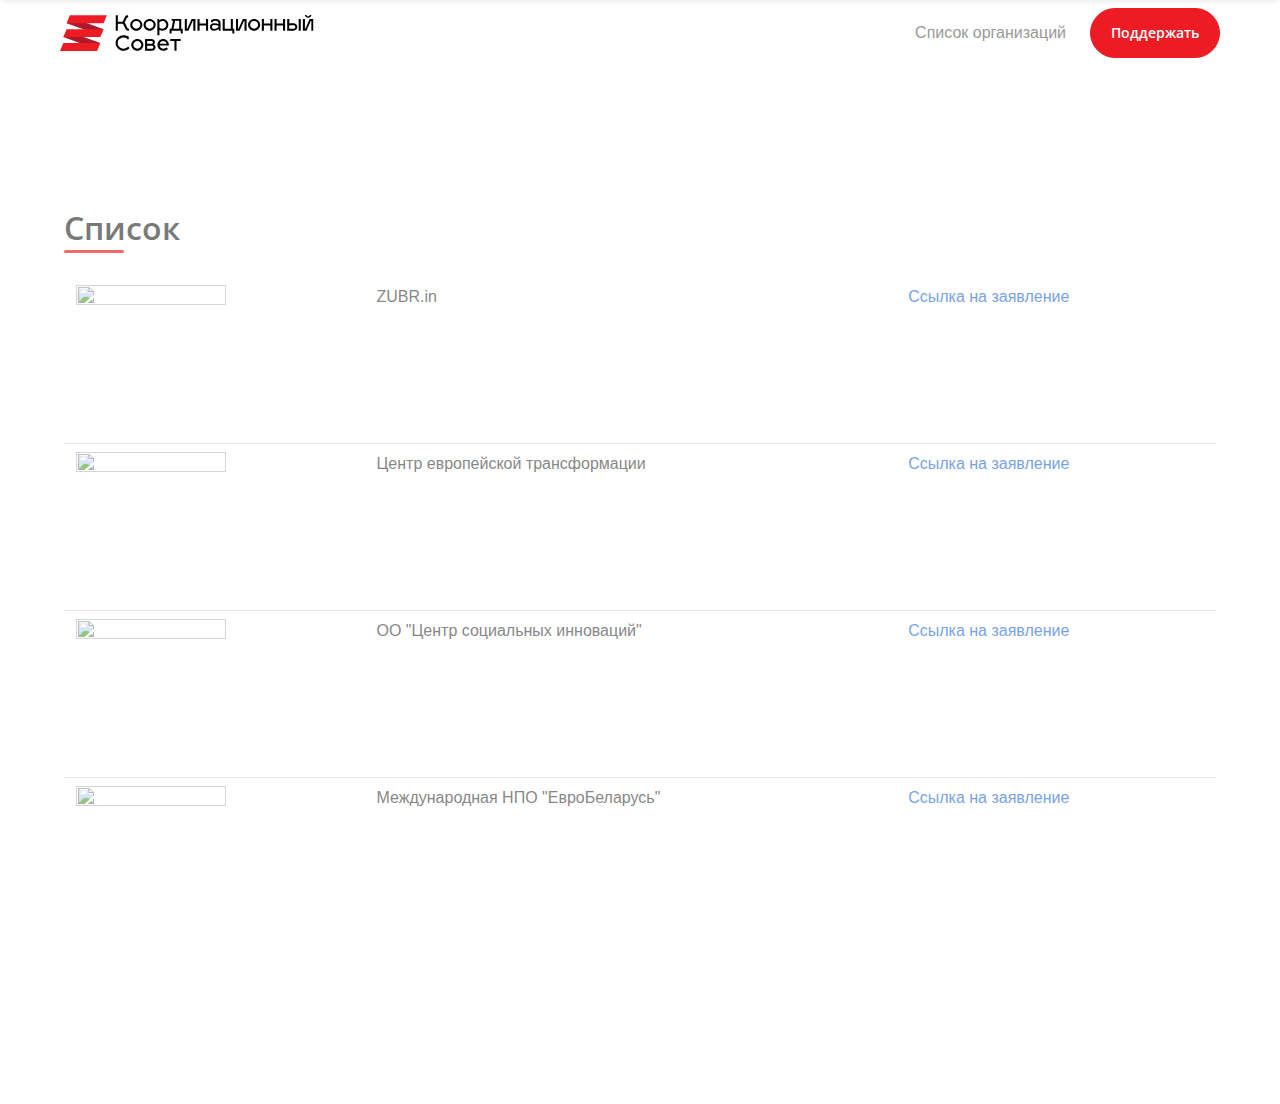
==== orgs/index.html @ d0c5bc72 "deploy: 601a0526d8b1ac60546deeba22bcd4bc2e46b0ff" ====
<!doctype html><html lang=en-us><head><meta property="og:title" content="Список"><meta property="og:description" content><meta property="og:type" content="article"><meta property="og:url" content="https://rada.support/orgs/"><meta name=description content="Hardcoded description; the author should update :)"><meta charset=utf-8><meta name=viewport content="width=device-width,initial-scale=1,shrink-to-fit=no"><meta http-equiv=x-ua-compatible content="ie=edge"><title>Поддержка Координационного совета</title><link rel=icon type=image/png href=/images/favicon.ico><link href="https://fonts.googleapis.com/css?family=Open+Sans:400,600" rel=stylesheet><link rel=stylesheet type=text/css href=/css/style.min.7c402ce8e5abc5ec8dfdee17ead80f0e7549bd37f434ecc8520d9fd81ab2e3e2.css integrity="sha256-fEAs6OWrxeyN/e4X6tgPDnVJvTf0NOzIUg2f2Bqy4+I="><link rel=stylesheet type=text/css href=/css/icons.css></head><body><div id=preloader><div id=status></div></div><nav class="navbar is-fresh is-transparent no-shadow" role=navigation aria-label="main navigation"><div class=container><div class=navbar-brand><a class=navbar-item href=/><img src=/images/logos/rada.svg alt></a>
<a role=button class=navbar-burger aria-label=menu aria-expanded=false data-target=navbar-menu><span aria-hidden=true></span><span aria-hidden=true></span><span aria-hidden=true></span></a></div><div id=navbar-menu class="navbar-menu is-static"><div class=navbar-end><a href=/orgs class="navbar-item is-secondary">Список организаций</a>
<a href=https://docs.google.com/forms/d/e/1FAIpQLSfe9z4v9FhrHCqQUOTgL6RpG6leAzuj0zL_-EmdcZTPzJpUQA/viewform class=navbar-item><span class="button signup-button rounded secondary-btn raised">Поддержать</span></a></div></div></div></nav><nav id=navbar-clone class="navbar is-fresh is-transparent" role=navigation aria-label="main navigation"><div class=container><div class=navbar-brand><a class=navbar-item href=/><img src=/images/logos/rada.svg alt></a>
<a role=button class=navbar-burger aria-label=menu aria-expanded=false data-target=cloned-navbar-menu><span aria-hidden=true></span><span aria-hidden=true></span><span aria-hidden=true></span></a></div><div id=cloned-navbar-menu class="navbar-menu is-fixed"><div class=navbar-end><a href=/orgs class="navbar-item is-secondary">Список организаций</a>
<a href=https://docs.google.com/forms/d/e/1FAIpQLSfe9z4v9FhrHCqQUOTgL6RpG6leAzuj0zL_-EmdcZTPzJpUQA/viewform class=navbar-item><span class="button signup-button rounded secondary-btn raised">Поддержать</span></a></div></div></div></nav><section class="section is-medium"><div class=container><div class=columns><div class="column is-centered-tablet-portrait"><h1 class="title section-title">Список</h1><h5 class="subtitle is-5 is-muted"></h5><div class=divider></div></div></div><div class=content><table><tr><td><img src="https://zubr.in/assets/images/logo.svg?v=1" height=150 width=150></td><td>ZUBR.in</td><td><a href=https://telegra.ph/Zayavlenie-grazhdanskoj-platformy-ZUBR-otnositelno-uregulirovaniya-politicheskogo-krizisa-v-Respublike-Belarus-09-13 target=_blank>Ссылка на заявление</a></td></tr><tr><td><img src=https://telegra.ph/file/9355cae5da3a296c08b4d.jpg height=150 width=150></td><td>Центр европейской трансформации</td><td><a href=https://telegra.ph/Zayavlenie-Centra-evropejskoj-transformacii-otnositelno-uregulirovaniya-politicheskogo-krizisa-v-Respublike-Belarus-09-11 target=_blank>Ссылка на заявление</a></td></tr><tr><td><img src=https://telegra.ph/file/1c52e5c744dfb6c2eae8a.jpg height=150 width=150></td><td>ОО "Центр социальных инноваций"</td><td><a href=https://telegra.ph/Zayavlenie-Obshchestvennogo-obedineniya-Centr-socialnyh-innovacij-o-neobhodimosti-razresheniya-politicheskogo-krizisa-v-Belarusi-09-11 target=_blank>Ссылка на заявление</a></td></tr><tr><td><img src=https://telegra.ph/file/d8feb2fd2c17318c94570.jpg height=150 width=150></td><td>Международная НПО "ЕвроБеларусь"</td><td><a href=https://telegra.ph/Zayava-M%D1%96zhnarodnaj-NDA-E%D1%9EraBelarus-shto-da-vyrashehnnya-pal%D1%96tychnaga-kryz%D1%96su-%D1%9E-Belarus%D1%96-09-09 target=_blank>Ссылка на заявление</a></td></tr></table><p></p></div></div></section><div id=backtotop><a href=#></a></div><script src=https://cdnjs.cloudflare.com/ajax/libs/jquery/2.2.4/jquery.min.js></script><script src=https://unpkg.com/feather-icons></script><script src=/js/fresh.js></script><script src=/js/jquery.panelslider.min.js></script><script src=https://cdnjs.cloudflare.com/ajax/libs/modernizr/2.8.3/modernizr.min.js></script></body></html>
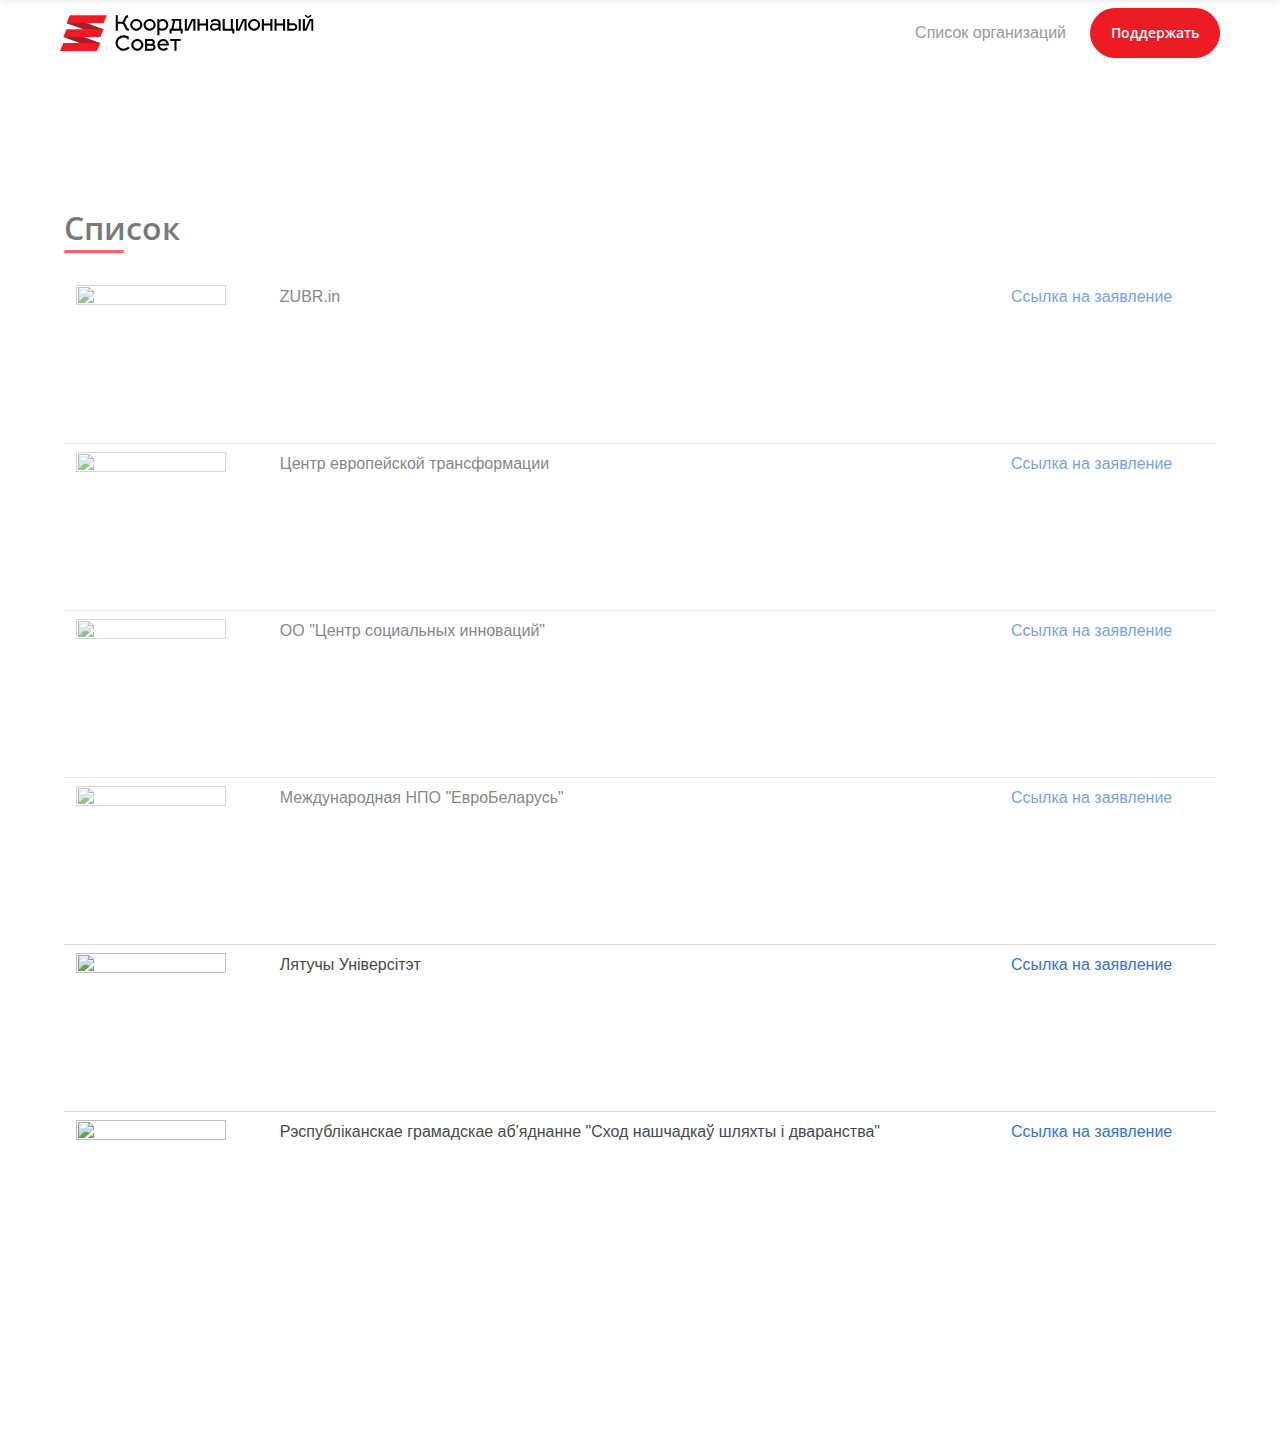
==== commit a292e0de: "deploy: 0169817e73238eeb622cd2f726182facadef9f7c" ====
--- a/orgs/index.html
+++ b/orgs/index.html
@@ -2,4 +2,4 @@
 <a role=button class=navbar-burger aria-label=menu aria-expanded=false data-target=navbar-menu><span aria-hidden=true></span><span aria-hidden=true></span><span aria-hidden=true></span></a></div><div id=navbar-menu class="navbar-menu is-static"><div class=navbar-end><a href=/orgs class="navbar-item is-secondary">Список организаций</a>
 <a href=https://docs.google.com/forms/d/e/1FAIpQLSfe9z4v9FhrHCqQUOTgL6RpG6leAzuj0zL_-EmdcZTPzJpUQA/viewform class=navbar-item><span class="button signup-button rounded secondary-btn raised">Поддержать</span></a></div></div></div></nav><nav id=navbar-clone class="navbar is-fresh is-transparent" role=navigation aria-label="main navigation"><div class=container><div class=navbar-brand><a class=navbar-item href=/><img src=/images/logos/rada.svg alt></a>
 <a role=button class=navbar-burger aria-label=menu aria-expanded=false data-target=cloned-navbar-menu><span aria-hidden=true></span><span aria-hidden=true></span><span aria-hidden=true></span></a></div><div id=cloned-navbar-menu class="navbar-menu is-fixed"><div class=navbar-end><a href=/orgs class="navbar-item is-secondary">Список организаций</a>
-<a href=https://docs.google.com/forms/d/e/1FAIpQLSfe9z4v9FhrHCqQUOTgL6RpG6leAzuj0zL_-EmdcZTPzJpUQA/viewform class=navbar-item><span class="button signup-button rounded secondary-btn raised">Поддержать</span></a></div></div></div></nav><section class="section is-medium"><div class=container><div class=columns><div class="column is-centered-tablet-portrait"><h1 class="title section-title">Список</h1><h5 class="subtitle is-5 is-muted"></h5><div class=divider></div></div></div><div class=content><table><tr><td><img src="https://zubr.in/assets/images/logo.svg?v=1" height=150 width=150></td><td>ZUBR.in</td><td><a href=https://telegra.ph/Zayavlenie-grazhdanskoj-platformy-ZUBR-otnositelno-uregulirovaniya-politicheskogo-krizisa-v-Respublike-Belarus-09-13 target=_blank>Ссылка на заявление</a></td></tr><tr><td><img src=https://telegra.ph/file/9355cae5da3a296c08b4d.jpg height=150 width=150></td><td>Центр европейской трансформации</td><td><a href=https://telegra.ph/Zayavlenie-Centra-evropejskoj-transformacii-otnositelno-uregulirovaniya-politicheskogo-krizisa-v-Respublike-Belarus-09-11 target=_blank>Ссылка на заявление</a></td></tr><tr><td><img src=https://telegra.ph/file/1c52e5c744dfb6c2eae8a.jpg height=150 width=150></td><td>ОО "Центр социальных инноваций"</td><td><a href=https://telegra.ph/Zayavlenie-Obshchestvennogo-obedineniya-Centr-socialnyh-innovacij-o-neobhodimosti-razresheniya-politicheskogo-krizisa-v-Belarusi-09-11 target=_blank>Ссылка на заявление</a></td></tr><tr><td><img src=https://telegra.ph/file/d8feb2fd2c17318c94570.jpg height=150 width=150></td><td>Международная НПО "ЕвроБеларусь"</td><td><a href=https://telegra.ph/Zayava-M%D1%96zhnarodnaj-NDA-E%D1%9EraBelarus-shto-da-vyrashehnnya-pal%D1%96tychnaga-kryz%D1%96su-%D1%9E-Belarus%D1%96-09-09 target=_blank>Ссылка на заявление</a></td></tr></table><p></p></div></div></section><div id=backtotop><a href=#></a></div><script src=https://cdnjs.cloudflare.com/ajax/libs/jquery/2.2.4/jquery.min.js></script><script src=https://unpkg.com/feather-icons></script><script src=/js/fresh.js></script><script src=/js/jquery.panelslider.min.js></script><script src=https://cdnjs.cloudflare.com/ajax/libs/modernizr/2.8.3/modernizr.min.js></script></body></html>+<a href=https://docs.google.com/forms/d/e/1FAIpQLSfe9z4v9FhrHCqQUOTgL6RpG6leAzuj0zL_-EmdcZTPzJpUQA/viewform class=navbar-item><span class="button signup-button rounded secondary-btn raised">Поддержать</span></a></div></div></div></nav><section class="section is-medium"><div class=container><div class=columns><div class="column is-centered-tablet-portrait"><h1 class="title section-title">Список</h1><h5 class="subtitle is-5 is-muted"></h5><div class=divider></div></div></div><div class=content><table><tr><td><img src="https://zubr.in/assets/images/logo.svg?v=1" height=150 width=150></td><td>ZUBR.in</td><td><a href=https://telegra.ph/Zayavlenie-grazhdanskoj-platformy-ZUBR-otnositelno-uregulirovaniya-politicheskogo-krizisa-v-Respublike-Belarus-09-13 target=_blank>Ссылка на заявление</a></td></tr><tr><td><img src=https://telegra.ph/file/9355cae5da3a296c08b4d.jpg height=150 width=150></td><td>Центр европейской трансформации</td><td><a href=https://telegra.ph/Zayavlenie-Centra-evropejskoj-transformacii-otnositelno-uregulirovaniya-politicheskogo-krizisa-v-Respublike-Belarus-09-11 target=_blank>Ссылка на заявление</a></td></tr><tr><td><img src=https://telegra.ph/file/1c52e5c744dfb6c2eae8a.jpg height=150 width=150></td><td>ОО "Центр социальных инноваций"</td><td><a href=https://telegra.ph/Zayavlenie-Obshchestvennogo-obedineniya-Centr-socialnyh-innovacij-o-neobhodimosti-razresheniya-politicheskogo-krizisa-v-Belarusi-09-11 target=_blank>Ссылка на заявление</a></td></tr><tr><td><img src=https://telegra.ph/file/d8feb2fd2c17318c94570.jpg height=150 width=150></td><td>Международная НПО "ЕвроБеларусь"</td><td><a href=https://telegra.ph/Zayava-M%D1%96zhnarodnaj-NDA-E%D1%9EraBelarus-shto-da-vyrashehnnya-pal%D1%96tychnaga-kryz%D1%96su-%D1%9E-Belarus%D1%96-09-09 target=_blank>Ссылка на заявление</a></td></tr><tr><td><img src=http://fly-uni.org/wp-content/themes/letuchii/img/logo.png height=150 width=150></td><td>Лятучы Універсітэт</td><td><a href=http://fly-uni.org/novosti/zajava-supolnasci-vykladchykau-i-sluhachou-ljatuchaga-universiteta/ target=_blank>Ссылка на заявление</a></td></tr><tr><td><img src=http://who-is-who.by/wp-content/themes/Enco/images/logo_1.png height=150 width=150></td><td>Рэспубліканскае грамадскае аб'яднанне "Сход нашчадкаў шляхты і дваранства"</td><td><a href="https://www.facebook.com/100001510178736/posts/3516437381749900/?extid=w2dyfAYVaYJDcoJL&d=n" target=_blank>Ссылка на заявление</a></td></tr></table><p></p></div></div></section><div id=backtotop><a href=#></a></div><script src=https://cdnjs.cloudflare.com/ajax/libs/jquery/2.2.4/jquery.min.js></script><script src=https://unpkg.com/feather-icons></script><script src=/js/fresh.js></script><script src=/js/jquery.panelslider.min.js></script><script src=https://cdnjs.cloudflare.com/ajax/libs/modernizr/2.8.3/modernizr.min.js></script></body></html>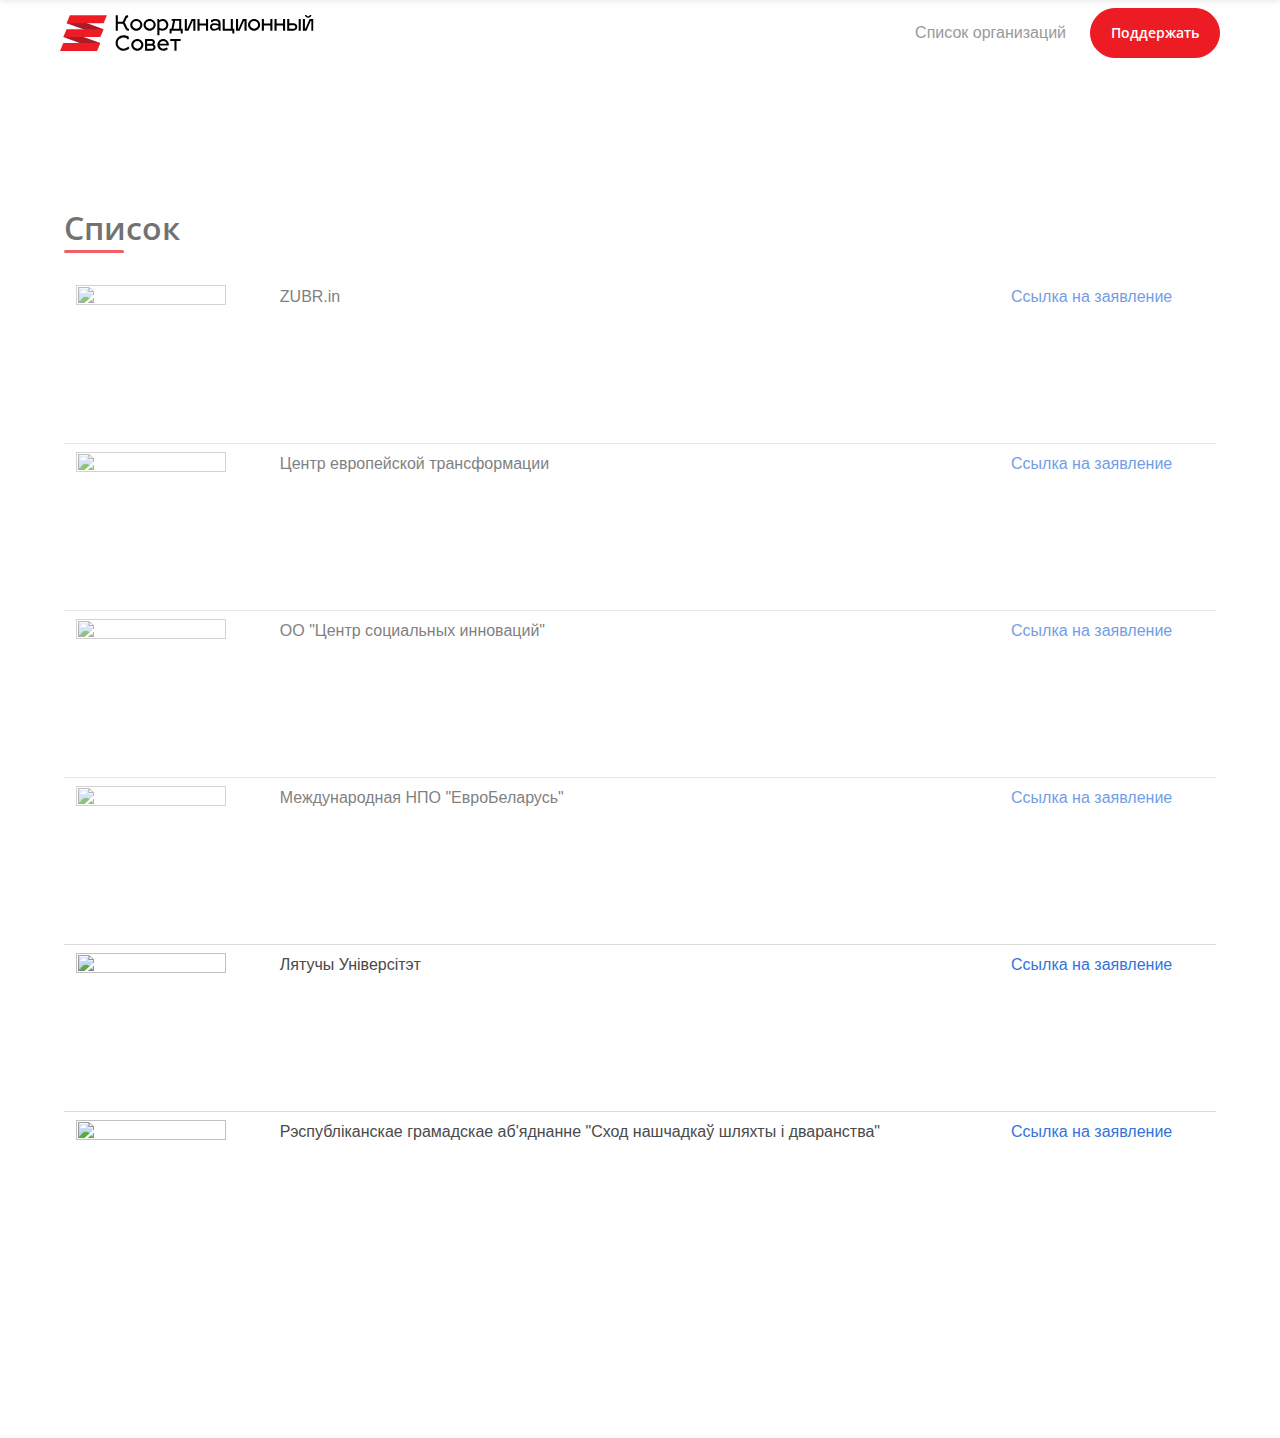
==== commit 43725d7d: "deploy: caa3ae7a5ff715b2c4d70f2566c0a7f64e67dc51" ====
--- a/orgs/index.html
+++ b/orgs/index.html
@@ -1,4 +1,4 @@
-<!doctype html><html lang=en-us><head><meta property="og:title" content="Список"><meta property="og:description" content><meta property="og:type" content="article"><meta property="og:url" content="https://rada.support/orgs/"><meta name=description content="Hardcoded description; the author should update :)"><meta charset=utf-8><meta name=viewport content="width=device-width,initial-scale=1,shrink-to-fit=no"><meta http-equiv=x-ua-compatible content="ie=edge"><title>Поддержка Координационного совета</title><link rel=icon type=image/png href=/images/favicon.ico><link href="https://fonts.googleapis.com/css?family=Open+Sans:400,600" rel=stylesheet><link rel=stylesheet type=text/css href=/css/style.min.7c402ce8e5abc5ec8dfdee17ead80f0e7549bd37f434ecc8520d9fd81ab2e3e2.css integrity="sha256-fEAs6OWrxeyN/e4X6tgPDnVJvTf0NOzIUg2f2Bqy4+I="><link rel=stylesheet type=text/css href=/css/icons.css></head><body><div id=preloader><div id=status></div></div><nav class="navbar is-fresh is-transparent no-shadow" role=navigation aria-label="main navigation"><div class=container><div class=navbar-brand><a class=navbar-item href=/><img src=/images/logos/rada.svg alt></a>
+<!doctype html><html lang=en-us><head><meta property="og:title" content="Список"><meta property="og:description" content><meta property="og:type" content="article"><meta property="og:url" content="https://rada.support/orgs/"><meta name=description content="Поддержка Координационного совета"><meta charset=utf-8><meta name=viewport content="width=device-width,initial-scale=1,shrink-to-fit=no"><meta http-equiv=x-ua-compatible content="ie=edge"><title>Поддержка Координационного совета</title><link rel=icon type=image/png href=/images/favicon.ico><link href="https://fonts.googleapis.com/css?family=Open+Sans:400,600" rel=stylesheet><link rel=stylesheet type=text/css href=/css/style.min.7c402ce8e5abc5ec8dfdee17ead80f0e7549bd37f434ecc8520d9fd81ab2e3e2.css integrity="sha256-fEAs6OWrxeyN/e4X6tgPDnVJvTf0NOzIUg2f2Bqy4+I="><link rel=stylesheet type=text/css href=/css/icons.css></head><body><div id=preloader><div id=status></div></div><nav class="navbar is-fresh is-transparent no-shadow" role=navigation aria-label="main navigation"><div class=container><div class=navbar-brand><a class=navbar-item href=/><img src=/images/logos/rada.svg alt></a>
 <a role=button class=navbar-burger aria-label=menu aria-expanded=false data-target=navbar-menu><span aria-hidden=true></span><span aria-hidden=true></span><span aria-hidden=true></span></a></div><div id=navbar-menu class="navbar-menu is-static"><div class=navbar-end><a href=/orgs class="navbar-item is-secondary">Список организаций</a>
 <a href=https://docs.google.com/forms/d/e/1FAIpQLSfe9z4v9FhrHCqQUOTgL6RpG6leAzuj0zL_-EmdcZTPzJpUQA/viewform class=navbar-item><span class="button signup-button rounded secondary-btn raised">Поддержать</span></a></div></div></div></nav><nav id=navbar-clone class="navbar is-fresh is-transparent" role=navigation aria-label="main navigation"><div class=container><div class=navbar-brand><a class=navbar-item href=/><img src=/images/logos/rada.svg alt></a>
 <a role=button class=navbar-burger aria-label=menu aria-expanded=false data-target=cloned-navbar-menu><span aria-hidden=true></span><span aria-hidden=true></span><span aria-hidden=true></span></a></div><div id=cloned-navbar-menu class="navbar-menu is-fixed"><div class=navbar-end><a href=/orgs class="navbar-item is-secondary">Список организаций</a>
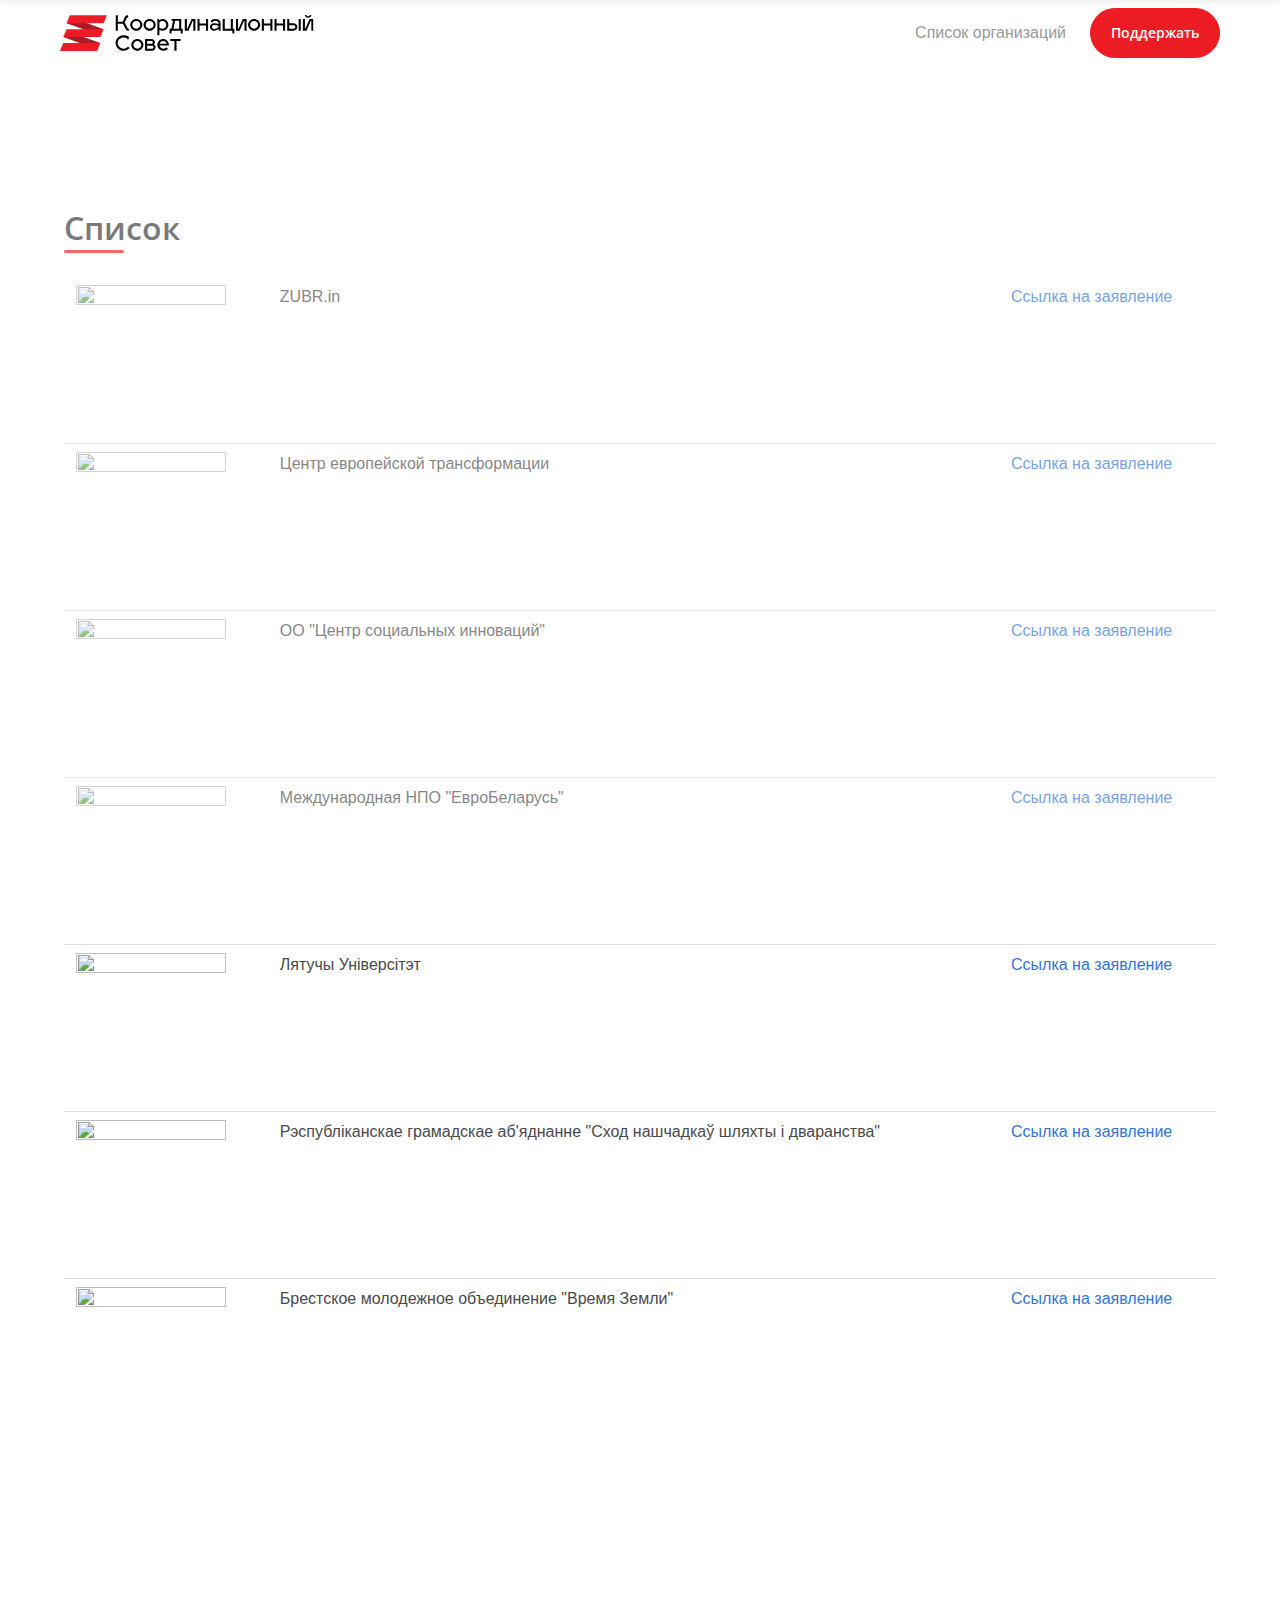
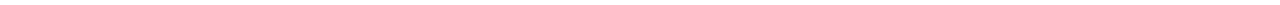
==== commit 911bcf33: "deploy: 9ec0d42ace2544c23f1b1eb71a535cc49bd28134" ====
--- a/orgs/index.html
+++ b/orgs/index.html
@@ -2,4 +2,4 @@
 <a role=button class=navbar-burger aria-label=menu aria-expanded=false data-target=navbar-menu><span aria-hidden=true></span><span aria-hidden=true></span><span aria-hidden=true></span></a></div><div id=navbar-menu class="navbar-menu is-static"><div class=navbar-end><a href=/orgs class="navbar-item is-secondary">Список организаций</a>
 <a href=https://docs.google.com/forms/d/e/1FAIpQLSfe9z4v9FhrHCqQUOTgL6RpG6leAzuj0zL_-EmdcZTPzJpUQA/viewform class=navbar-item><span class="button signup-button rounded secondary-btn raised">Поддержать</span></a></div></div></div></nav><nav id=navbar-clone class="navbar is-fresh is-transparent" role=navigation aria-label="main navigation"><div class=container><div class=navbar-brand><a class=navbar-item href=/><img src=/images/logos/rada.svg alt></a>
 <a role=button class=navbar-burger aria-label=menu aria-expanded=false data-target=cloned-navbar-menu><span aria-hidden=true></span><span aria-hidden=true></span><span aria-hidden=true></span></a></div><div id=cloned-navbar-menu class="navbar-menu is-fixed"><div class=navbar-end><a href=/orgs class="navbar-item is-secondary">Список организаций</a>
-<a href=https://docs.google.com/forms/d/e/1FAIpQLSfe9z4v9FhrHCqQUOTgL6RpG6leAzuj0zL_-EmdcZTPzJpUQA/viewform class=navbar-item><span class="button signup-button rounded secondary-btn raised">Поддержать</span></a></div></div></div></nav><section class="section is-medium"><div class=container><div class=columns><div class="column is-centered-tablet-portrait"><h1 class="title section-title">Список</h1><h5 class="subtitle is-5 is-muted"></h5><div class=divider></div></div></div><div class=content><table><tr><td><img src="https://zubr.in/assets/images/logo.svg?v=1" height=150 width=150></td><td>ZUBR.in</td><td><a href=https://telegra.ph/Zayavlenie-grazhdanskoj-platformy-ZUBR-otnositelno-uregulirovaniya-politicheskogo-krizisa-v-Respublike-Belarus-09-13 target=_blank>Ссылка на заявление</a></td></tr><tr><td><img src=https://telegra.ph/file/9355cae5da3a296c08b4d.jpg height=150 width=150></td><td>Центр европейской трансформации</td><td><a href=https://telegra.ph/Zayavlenie-Centra-evropejskoj-transformacii-otnositelno-uregulirovaniya-politicheskogo-krizisa-v-Respublike-Belarus-09-11 target=_blank>Ссылка на заявление</a></td></tr><tr><td><img src=https://telegra.ph/file/1c52e5c744dfb6c2eae8a.jpg height=150 width=150></td><td>ОО "Центр социальных инноваций"</td><td><a href=https://telegra.ph/Zayavlenie-Obshchestvennogo-obedineniya-Centr-socialnyh-innovacij-o-neobhodimosti-razresheniya-politicheskogo-krizisa-v-Belarusi-09-11 target=_blank>Ссылка на заявление</a></td></tr><tr><td><img src=https://telegra.ph/file/d8feb2fd2c17318c94570.jpg height=150 width=150></td><td>Международная НПО "ЕвроБеларусь"</td><td><a href=https://telegra.ph/Zayava-M%D1%96zhnarodnaj-NDA-E%D1%9EraBelarus-shto-da-vyrashehnnya-pal%D1%96tychnaga-kryz%D1%96su-%D1%9E-Belarus%D1%96-09-09 target=_blank>Ссылка на заявление</a></td></tr><tr><td><img src=http://fly-uni.org/wp-content/themes/letuchii/img/logo.png height=150 width=150></td><td>Лятучы Універсітэт</td><td><a href=http://fly-uni.org/novosti/zajava-supolnasci-vykladchykau-i-sluhachou-ljatuchaga-universiteta/ target=_blank>Ссылка на заявление</a></td></tr><tr><td><img src=http://who-is-who.by/wp-content/themes/Enco/images/logo_1.png height=150 width=150></td><td>Рэспубліканскае грамадскае аб'яднанне "Сход нашчадкаў шляхты і дваранства"</td><td><a href="https://www.facebook.com/100001510178736/posts/3516437381749900/?extid=w2dyfAYVaYJDcoJL&d=n" target=_blank>Ссылка на заявление</a></td></tr></table><p></p></div></div></section><div id=backtotop><a href=#></a></div><script src=https://cdnjs.cloudflare.com/ajax/libs/jquery/2.2.4/jquery.min.js></script><script src=https://unpkg.com/feather-icons></script><script src=/js/fresh.js></script><script src=/js/jquery.panelslider.min.js></script><script src=https://cdnjs.cloudflare.com/ajax/libs/modernizr/2.8.3/modernizr.min.js></script></body></html>+<a href=https://docs.google.com/forms/d/e/1FAIpQLSfe9z4v9FhrHCqQUOTgL6RpG6leAzuj0zL_-EmdcZTPzJpUQA/viewform class=navbar-item><span class="button signup-button rounded secondary-btn raised">Поддержать</span></a></div></div></div></nav><section class="section is-medium"><div class=container><div class=columns><div class="column is-centered-tablet-portrait"><h1 class="title section-title">Список</h1><h5 class="subtitle is-5 is-muted"></h5><div class=divider></div></div></div><div class=content><table><tr><td><img src="https://zubr.in/assets/images/logo.svg?v=1" height=150 width=150></td><td>ZUBR.in</td><td><a href=https://telegra.ph/Zayavlenie-grazhdanskoj-platformy-ZUBR-otnositelno-uregulirovaniya-politicheskogo-krizisa-v-Respublike-Belarus-09-13 target=_blank>Ссылка на заявление</a></td></tr><tr><td><img src=https://telegra.ph/file/9355cae5da3a296c08b4d.jpg height=150 width=150></td><td>Центр европейской трансформации</td><td><a href=https://telegra.ph/Zayavlenie-Centra-evropejskoj-transformacii-otnositelno-uregulirovaniya-politicheskogo-krizisa-v-Respublike-Belarus-09-11 target=_blank>Ссылка на заявление</a></td></tr><tr><td><img src=https://telegra.ph/file/1c52e5c744dfb6c2eae8a.jpg height=150 width=150></td><td>ОО "Центр социальных инноваций"</td><td><a href=https://telegra.ph/Zayavlenie-Obshchestvennogo-obedineniya-Centr-socialnyh-innovacij-o-neobhodimosti-razresheniya-politicheskogo-krizisa-v-Belarusi-09-11 target=_blank>Ссылка на заявление</a></td></tr><tr><td><img src=https://telegra.ph/file/d8feb2fd2c17318c94570.jpg height=150 width=150></td><td>Международная НПО "ЕвроБеларусь"</td><td><a href=https://telegra.ph/Zayava-M%D1%96zhnarodnaj-NDA-E%D1%9EraBelarus-shto-da-vyrashehnnya-pal%D1%96tychnaga-kryz%D1%96su-%D1%9E-Belarus%D1%96-09-09 target=_blank>Ссылка на заявление</a></td></tr><tr><td><img src=http://fly-uni.org/wp-content/themes/letuchii/img/logo.png height=150 width=150></td><td>Лятучы Універсітэт</td><td><a href=http://fly-uni.org/novosti/zajava-supolnasci-vykladchykau-i-sluhachou-ljatuchaga-universiteta/ target=_blank>Ссылка на заявление</a></td></tr><tr><td><img src=http://who-is-who.by/wp-content/themes/Enco/images/logo_1.png height=150 width=150></td><td>Рэспубліканскае грамадскае аб'яднанне "Сход нашчадкаў шляхты і дваранства"</td><td><a href="https://www.facebook.com/100001510178736/posts/3516437381749900/?extid=w2dyfAYVaYJDcoJL&d=n" target=_blank>Ссылка на заявление</a></td></tr><tr><td><img src=https://thumb.tildacdn.com/tild3631-6131-4362-b934-633638613461/-/resize/798x/-/format/webp/__22.png height=150 width=150></td><td>Брестское молодежное объединение "Время Земли"</td><td><a href=https://www.facebook.com/ryhor.terentev/posts/1237022419966571 target=_blank>Ссылка на заявление</a></td></tr></table><p></p></div></div></section><div id=backtotop><a href=#></a></div><script src=https://cdnjs.cloudflare.com/ajax/libs/jquery/2.2.4/jquery.min.js></script><script src=https://unpkg.com/feather-icons></script><script src=/js/fresh.js></script><script src=/js/jquery.panelslider.min.js></script><script src=https://cdnjs.cloudflare.com/ajax/libs/modernizr/2.8.3/modernizr.min.js></script></body></html>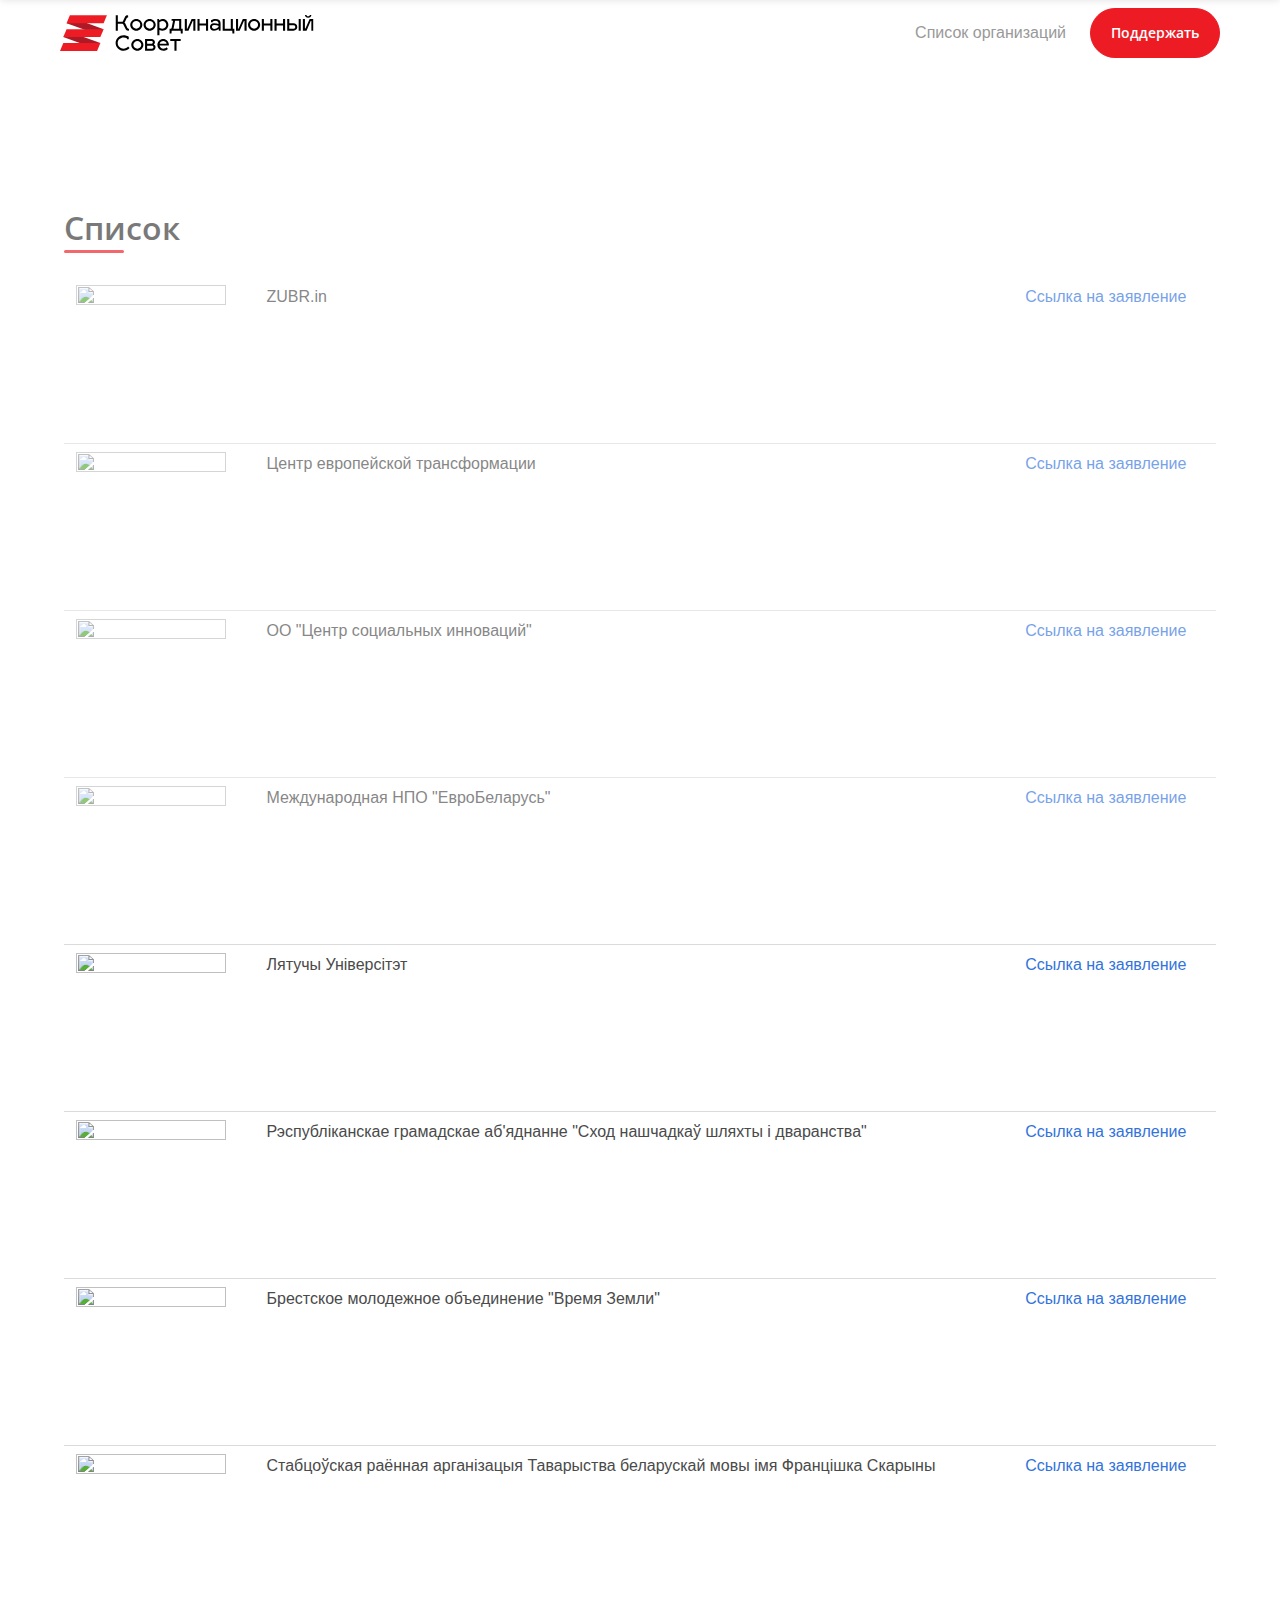
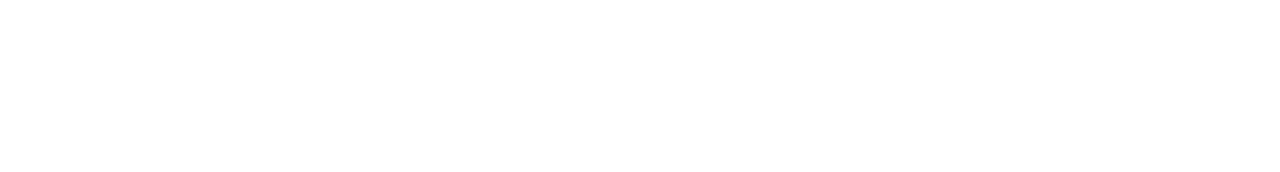
==== commit bfc1a6e1: "deploy: 75d92c5d86e427d0044cbd3ee0f6e740f6c8e734" ====
--- a/orgs/index.html
+++ b/orgs/index.html
@@ -2,4 +2,4 @@
 <a role=button class=navbar-burger aria-label=menu aria-expanded=false data-target=navbar-menu><span aria-hidden=true></span><span aria-hidden=true></span><span aria-hidden=true></span></a></div><div id=navbar-menu class="navbar-menu is-static"><div class=navbar-end><a href=/orgs class="navbar-item is-secondary">Список организаций</a>
 <a href=https://docs.google.com/forms/d/e/1FAIpQLSfe9z4v9FhrHCqQUOTgL6RpG6leAzuj0zL_-EmdcZTPzJpUQA/viewform class=navbar-item><span class="button signup-button rounded secondary-btn raised">Поддержать</span></a></div></div></div></nav><nav id=navbar-clone class="navbar is-fresh is-transparent" role=navigation aria-label="main navigation"><div class=container><div class=navbar-brand><a class=navbar-item href=/><img src=/images/logos/rada.svg alt></a>
 <a role=button class=navbar-burger aria-label=menu aria-expanded=false data-target=cloned-navbar-menu><span aria-hidden=true></span><span aria-hidden=true></span><span aria-hidden=true></span></a></div><div id=cloned-navbar-menu class="navbar-menu is-fixed"><div class=navbar-end><a href=/orgs class="navbar-item is-secondary">Список организаций</a>
-<a href=https://docs.google.com/forms/d/e/1FAIpQLSfe9z4v9FhrHCqQUOTgL6RpG6leAzuj0zL_-EmdcZTPzJpUQA/viewform class=navbar-item><span class="button signup-button rounded secondary-btn raised">Поддержать</span></a></div></div></div></nav><section class="section is-medium"><div class=container><div class=columns><div class="column is-centered-tablet-portrait"><h1 class="title section-title">Список</h1><h5 class="subtitle is-5 is-muted"></h5><div class=divider></div></div></div><div class=content><table><tr><td><img src="https://zubr.in/assets/images/logo.svg?v=1" height=150 width=150></td><td>ZUBR.in</td><td><a href=https://telegra.ph/Zayavlenie-grazhdanskoj-platformy-ZUBR-otnositelno-uregulirovaniya-politicheskogo-krizisa-v-Respublike-Belarus-09-13 target=_blank>Ссылка на заявление</a></td></tr><tr><td><img src=https://telegra.ph/file/9355cae5da3a296c08b4d.jpg height=150 width=150></td><td>Центр европейской трансформации</td><td><a href=https://telegra.ph/Zayavlenie-Centra-evropejskoj-transformacii-otnositelno-uregulirovaniya-politicheskogo-krizisa-v-Respublike-Belarus-09-11 target=_blank>Ссылка на заявление</a></td></tr><tr><td><img src=https://telegra.ph/file/1c52e5c744dfb6c2eae8a.jpg height=150 width=150></td><td>ОО "Центр социальных инноваций"</td><td><a href=https://telegra.ph/Zayavlenie-Obshchestvennogo-obedineniya-Centr-socialnyh-innovacij-o-neobhodimosti-razresheniya-politicheskogo-krizisa-v-Belarusi-09-11 target=_blank>Ссылка на заявление</a></td></tr><tr><td><img src=https://telegra.ph/file/d8feb2fd2c17318c94570.jpg height=150 width=150></td><td>Международная НПО "ЕвроБеларусь"</td><td><a href=https://telegra.ph/Zayava-M%D1%96zhnarodnaj-NDA-E%D1%9EraBelarus-shto-da-vyrashehnnya-pal%D1%96tychnaga-kryz%D1%96su-%D1%9E-Belarus%D1%96-09-09 target=_blank>Ссылка на заявление</a></td></tr><tr><td><img src=http://fly-uni.org/wp-content/themes/letuchii/img/logo.png height=150 width=150></td><td>Лятучы Універсітэт</td><td><a href=http://fly-uni.org/novosti/zajava-supolnasci-vykladchykau-i-sluhachou-ljatuchaga-universiteta/ target=_blank>Ссылка на заявление</a></td></tr><tr><td><img src=http://who-is-who.by/wp-content/themes/Enco/images/logo_1.png height=150 width=150></td><td>Рэспубліканскае грамадскае аб'яднанне "Сход нашчадкаў шляхты і дваранства"</td><td><a href="https://www.facebook.com/100001510178736/posts/3516437381749900/?extid=w2dyfAYVaYJDcoJL&d=n" target=_blank>Ссылка на заявление</a></td></tr><tr><td><img src=https://thumb.tildacdn.com/tild3631-6131-4362-b934-633638613461/-/resize/798x/-/format/webp/__22.png height=150 width=150></td><td>Брестское молодежное объединение "Время Земли"</td><td><a href=https://www.facebook.com/ryhor.terentev/posts/1237022419966571 target=_blank>Ссылка на заявление</a></td></tr></table><p></p></div></div></section><div id=backtotop><a href=#></a></div><script src=https://cdnjs.cloudflare.com/ajax/libs/jquery/2.2.4/jquery.min.js></script><script src=https://unpkg.com/feather-icons></script><script src=/js/fresh.js></script><script src=/js/jquery.panelslider.min.js></script><script src=https://cdnjs.cloudflare.com/ajax/libs/modernizr/2.8.3/modernizr.min.js></script></body></html>+<a href=https://docs.google.com/forms/d/e/1FAIpQLSfe9z4v9FhrHCqQUOTgL6RpG6leAzuj0zL_-EmdcZTPzJpUQA/viewform class=navbar-item><span class="button signup-button rounded secondary-btn raised">Поддержать</span></a></div></div></div></nav><section class="section is-medium"><div class=container><div class=columns><div class="column is-centered-tablet-portrait"><h1 class="title section-title">Список</h1><h5 class="subtitle is-5 is-muted"></h5><div class=divider></div></div></div><div class=content><table><tr><td><img src="https://zubr.in/assets/images/logo.svg?v=1" height=150 width=150></td><td>ZUBR.in</td><td><a href=https://telegra.ph/Zayavlenie-grazhdanskoj-platformy-ZUBR-otnositelno-uregulirovaniya-politicheskogo-krizisa-v-Respublike-Belarus-09-13 target=_blank>Ссылка на заявление</a></td></tr><tr><td><img src=https://telegra.ph/file/9355cae5da3a296c08b4d.jpg height=150 width=150></td><td>Центр европейской трансформации</td><td><a href=https://telegra.ph/Zayavlenie-Centra-evropejskoj-transformacii-otnositelno-uregulirovaniya-politicheskogo-krizisa-v-Respublike-Belarus-09-11 target=_blank>Ссылка на заявление</a></td></tr><tr><td><img src=https://telegra.ph/file/1c52e5c744dfb6c2eae8a.jpg height=150 width=150></td><td>ОО "Центр социальных инноваций"</td><td><a href=https://telegra.ph/Zayavlenie-Obshchestvennogo-obedineniya-Centr-socialnyh-innovacij-o-neobhodimosti-razresheniya-politicheskogo-krizisa-v-Belarusi-09-11 target=_blank>Ссылка на заявление</a></td></tr><tr><td><img src=https://telegra.ph/file/d8feb2fd2c17318c94570.jpg height=150 width=150></td><td>Международная НПО "ЕвроБеларусь"</td><td><a href=https://telegra.ph/Zayava-M%D1%96zhnarodnaj-NDA-E%D1%9EraBelarus-shto-da-vyrashehnnya-pal%D1%96tychnaga-kryz%D1%96su-%D1%9E-Belarus%D1%96-09-09 target=_blank>Ссылка на заявление</a></td></tr><tr><td><img src=http://fly-uni.org/wp-content/themes/letuchii/img/logo.png height=150 width=150></td><td>Лятучы Універсітэт</td><td><a href=http://fly-uni.org/novosti/zajava-supolnasci-vykladchykau-i-sluhachou-ljatuchaga-universiteta/ target=_blank>Ссылка на заявление</a></td></tr><tr><td><img src=http://who-is-who.by/wp-content/themes/Enco/images/logo_1.png height=150 width=150></td><td>Рэспубліканскае грамадскае аб'яднанне "Сход нашчадкаў шляхты і дваранства"</td><td><a href="https://www.facebook.com/100001510178736/posts/3516437381749900/?extid=w2dyfAYVaYJDcoJL&d=n" target=_blank>Ссылка на заявление</a></td></tr><tr><td><img src=https://thumb.tildacdn.com/tild3631-6131-4362-b934-633638613461/-/resize/798x/-/format/webp/__22.png height=150 width=150></td><td>Брестское молодежное объединение "Время Земли"</td><td><a href=https://www.facebook.com/ryhor.terentev/posts/1237022419966571 target=_blank>Ссылка на заявление</a></td></tr><tr><td><img src=https://sun9-51.userapi.com/c847018/v847018170/1353c/3ASULePFvxc.jpg height=150 width=150></td><td>Стабцоўская раённая арганізацыя Таварыства беларускай мовы імя Францішка Скарыны</td><td><a href="https://vk.com/club143213856?z=photo-143213856_457239741%2Falbum-143213856_00%2Frev" target=_blank>Ссылка на заявление</a></td></tr></table><p></p></div></div></section><div id=backtotop><a href=#></a></div><script src=https://cdnjs.cloudflare.com/ajax/libs/jquery/2.2.4/jquery.min.js></script><script src=https://unpkg.com/feather-icons></script><script src=/js/fresh.js></script><script src=/js/jquery.panelslider.min.js></script><script src=https://cdnjs.cloudflare.com/ajax/libs/modernizr/2.8.3/modernizr.min.js></script></body></html>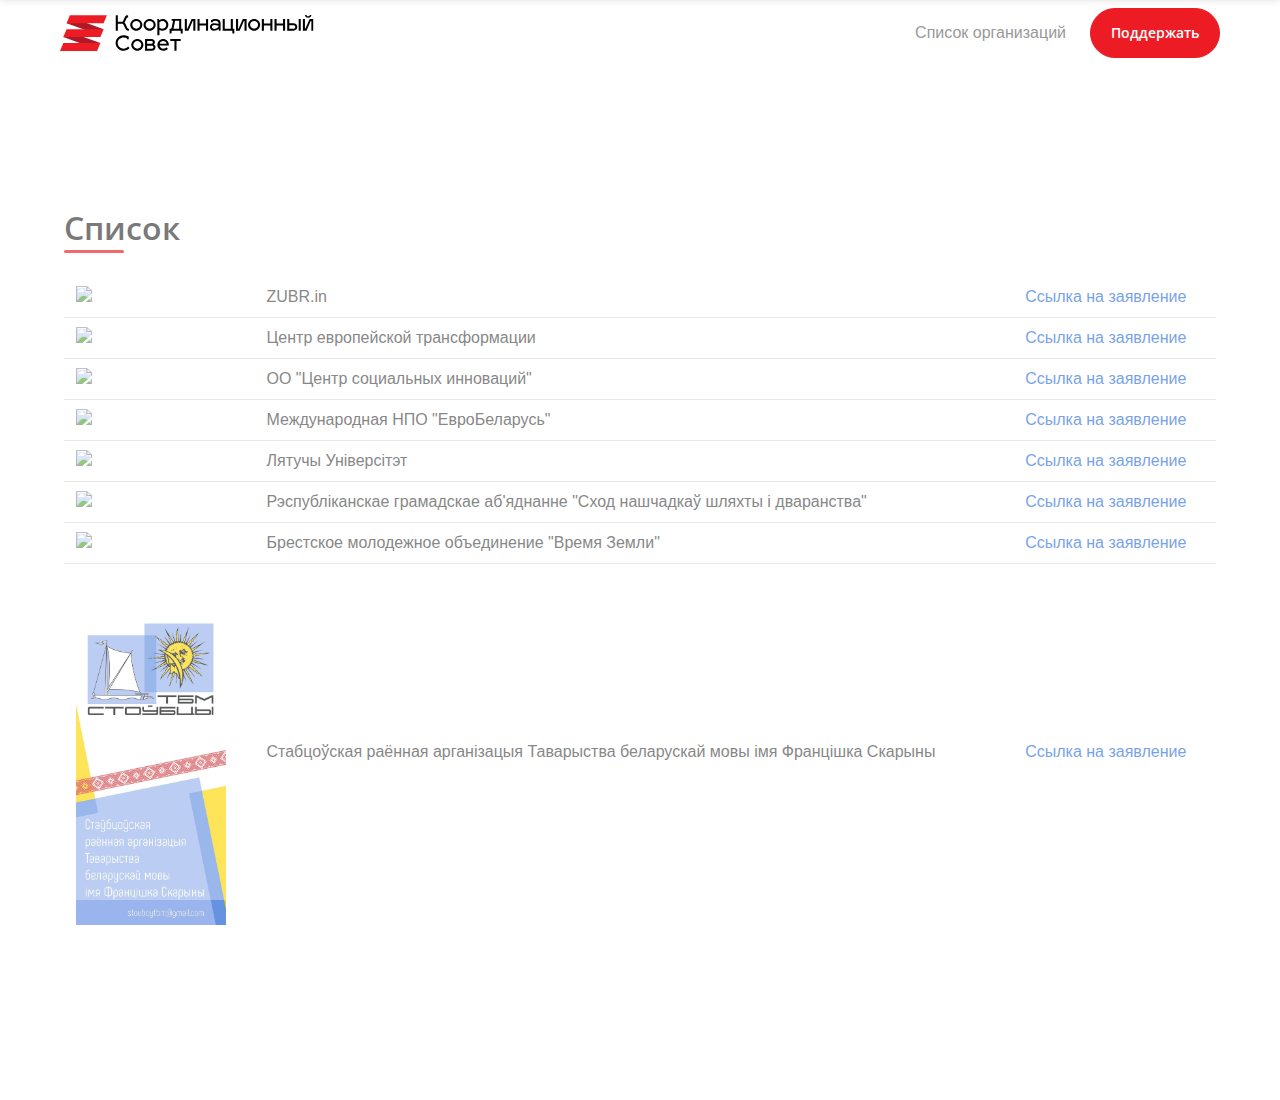
==== commit f9d404f1: "deploy: 04cb7bfa7cf03469d752b5de3cc1bb3773edfcd4" ====
--- a/orgs/index.html
+++ b/orgs/index.html
@@ -2,4 +2,4 @@
 <a role=button class=navbar-burger aria-label=menu aria-expanded=false data-target=navbar-menu><span aria-hidden=true></span><span aria-hidden=true></span><span aria-hidden=true></span></a></div><div id=navbar-menu class="navbar-menu is-static"><div class=navbar-end><a href=/orgs class="navbar-item is-secondary">Список организаций</a>
 <a href=https://docs.google.com/forms/d/e/1FAIpQLSfe9z4v9FhrHCqQUOTgL6RpG6leAzuj0zL_-EmdcZTPzJpUQA/viewform class=navbar-item><span class="button signup-button rounded secondary-btn raised">Поддержать</span></a></div></div></div></nav><nav id=navbar-clone class="navbar is-fresh is-transparent" role=navigation aria-label="main navigation"><div class=container><div class=navbar-brand><a class=navbar-item href=/><img src=/images/logos/rada.svg alt></a>
 <a role=button class=navbar-burger aria-label=menu aria-expanded=false data-target=cloned-navbar-menu><span aria-hidden=true></span><span aria-hidden=true></span><span aria-hidden=true></span></a></div><div id=cloned-navbar-menu class="navbar-menu is-fixed"><div class=navbar-end><a href=/orgs class="navbar-item is-secondary">Список организаций</a>
-<a href=https://docs.google.com/forms/d/e/1FAIpQLSfe9z4v9FhrHCqQUOTgL6RpG6leAzuj0zL_-EmdcZTPzJpUQA/viewform class=navbar-item><span class="button signup-button rounded secondary-btn raised">Поддержать</span></a></div></div></div></nav><section class="section is-medium"><div class=container><div class=columns><div class="column is-centered-tablet-portrait"><h1 class="title section-title">Список</h1><h5 class="subtitle is-5 is-muted"></h5><div class=divider></div></div></div><div class=content><table><tr><td><img src="https://zubr.in/assets/images/logo.svg?v=1" height=150 width=150></td><td>ZUBR.in</td><td><a href=https://telegra.ph/Zayavlenie-grazhdanskoj-platformy-ZUBR-otnositelno-uregulirovaniya-politicheskogo-krizisa-v-Respublike-Belarus-09-13 target=_blank>Ссылка на заявление</a></td></tr><tr><td><img src=https://telegra.ph/file/9355cae5da3a296c08b4d.jpg height=150 width=150></td><td>Центр европейской трансформации</td><td><a href=https://telegra.ph/Zayavlenie-Centra-evropejskoj-transformacii-otnositelno-uregulirovaniya-politicheskogo-krizisa-v-Respublike-Belarus-09-11 target=_blank>Ссылка на заявление</a></td></tr><tr><td><img src=https://telegra.ph/file/1c52e5c744dfb6c2eae8a.jpg height=150 width=150></td><td>ОО "Центр социальных инноваций"</td><td><a href=https://telegra.ph/Zayavlenie-Obshchestvennogo-obedineniya-Centr-socialnyh-innovacij-o-neobhodimosti-razresheniya-politicheskogo-krizisa-v-Belarusi-09-11 target=_blank>Ссылка на заявление</a></td></tr><tr><td><img src=https://telegra.ph/file/d8feb2fd2c17318c94570.jpg height=150 width=150></td><td>Международная НПО "ЕвроБеларусь"</td><td><a href=https://telegra.ph/Zayava-M%D1%96zhnarodnaj-NDA-E%D1%9EraBelarus-shto-da-vyrashehnnya-pal%D1%96tychnaga-kryz%D1%96su-%D1%9E-Belarus%D1%96-09-09 target=_blank>Ссылка на заявление</a></td></tr><tr><td><img src=http://fly-uni.org/wp-content/themes/letuchii/img/logo.png height=150 width=150></td><td>Лятучы Універсітэт</td><td><a href=http://fly-uni.org/novosti/zajava-supolnasci-vykladchykau-i-sluhachou-ljatuchaga-universiteta/ target=_blank>Ссылка на заявление</a></td></tr><tr><td><img src=http://who-is-who.by/wp-content/themes/Enco/images/logo_1.png height=150 width=150></td><td>Рэспубліканскае грамадскае аб'яднанне "Сход нашчадкаў шляхты і дваранства"</td><td><a href="https://www.facebook.com/100001510178736/posts/3516437381749900/?extid=w2dyfAYVaYJDcoJL&d=n" target=_blank>Ссылка на заявление</a></td></tr><tr><td><img src=https://thumb.tildacdn.com/tild3631-6131-4362-b934-633638613461/-/resize/798x/-/format/webp/__22.png height=150 width=150></td><td>Брестское молодежное объединение "Время Земли"</td><td><a href=https://www.facebook.com/ryhor.terentev/posts/1237022419966571 target=_blank>Ссылка на заявление</a></td></tr><tr><td><img src=https://sun9-51.userapi.com/c847018/v847018170/1353c/3ASULePFvxc.jpg height=150 width=150></td><td>Стабцоўская раённая арганізацыя Таварыства беларускай мовы імя Францішка Скарыны</td><td><a href="https://vk.com/club143213856?z=photo-143213856_457239741%2Falbum-143213856_00%2Frev" target=_blank>Ссылка на заявление</a></td></tr></table><p></p></div></div></section><div id=backtotop><a href=#></a></div><script src=https://cdnjs.cloudflare.com/ajax/libs/jquery/2.2.4/jquery.min.js></script><script src=https://unpkg.com/feather-icons></script><script src=/js/fresh.js></script><script src=/js/jquery.panelslider.min.js></script><script src=https://cdnjs.cloudflare.com/ajax/libs/modernizr/2.8.3/modernizr.min.js></script></body></html>+<a href=https://docs.google.com/forms/d/e/1FAIpQLSfe9z4v9FhrHCqQUOTgL6RpG6leAzuj0zL_-EmdcZTPzJpUQA/viewform class=navbar-item><span class="button signup-button rounded secondary-btn raised">Поддержать</span></a></div></div></div></nav><section class="section is-medium"><div class=container><div class=columns><div class="column is-centered-tablet-portrait"><h1 class="title section-title">Список</h1><h5 class="subtitle is-5 is-muted"></h5><div class=divider></div></div></div><div class=content><table><tr><td style=max-height:100px><img src="https://zubr.in/assets/images/logo.svg?v=1" width=150></td><td style=vertical-align:middle>ZUBR.in</td><td style=vertical-align:middle><a href=https://telegra.ph/Zayavlenie-grazhdanskoj-platformy-ZUBR-otnositelno-uregulirovaniya-politicheskogo-krizisa-v-Respublike-Belarus-09-13 target=_blank>Ссылка на заявление</a></td></tr><tr><td style=max-height:100px><img src=https://telegra.ph/file/9355cae5da3a296c08b4d.jpg width=150></td><td style=vertical-align:middle>Центр европейской трансформации</td><td style=vertical-align:middle><a href=https://telegra.ph/Zayavlenie-Centra-evropejskoj-transformacii-otnositelno-uregulirovaniya-politicheskogo-krizisa-v-Respublike-Belarus-09-11 target=_blank>Ссылка на заявление</a></td></tr><tr><td style=max-height:100px><img src=https://telegra.ph/file/1c52e5c744dfb6c2eae8a.jpg width=150></td><td style=vertical-align:middle>ОО "Центр социальных инноваций"</td><td style=vertical-align:middle><a href=https://telegra.ph/Zayavlenie-Obshchestvennogo-obedineniya-Centr-socialnyh-innovacij-o-neobhodimosti-razresheniya-politicheskogo-krizisa-v-Belarusi-09-11 target=_blank>Ссылка на заявление</a></td></tr><tr><td style=max-height:100px><img src=https://telegra.ph/file/d8feb2fd2c17318c94570.jpg width=150></td><td style=vertical-align:middle>Международная НПО "ЕвроБеларусь"</td><td style=vertical-align:middle><a href=https://telegra.ph/Zayava-M%D1%96zhnarodnaj-NDA-E%D1%9EraBelarus-shto-da-vyrashehnnya-pal%D1%96tychnaga-kryz%D1%96su-%D1%9E-Belarus%D1%96-09-09 target=_blank>Ссылка на заявление</a></td></tr><tr><td style=max-height:100px><img src=http://fly-uni.org/wp-content/themes/letuchii/img/logo.png width=150></td><td style=vertical-align:middle>Лятучы Універсітэт</td><td style=vertical-align:middle><a href=http://fly-uni.org/novosti/zajava-supolnasci-vykladchykau-i-sluhachou-ljatuchaga-universiteta/ target=_blank>Ссылка на заявление</a></td></tr><tr><td style=max-height:100px><img src=http://who-is-who.by/wp-content/themes/Enco/images/logo_1.png width=150></td><td style=vertical-align:middle>Рэспубліканскае грамадскае аб'яднанне "Сход нашчадкаў шляхты і дваранства"</td><td style=vertical-align:middle><a href="https://www.facebook.com/100001510178736/posts/3516437381749900/?extid=w2dyfAYVaYJDcoJL&d=n" target=_blank>Ссылка на заявление</a></td></tr><tr><td style=max-height:100px><img src=https://thumb.tildacdn.com/tild3631-6131-4362-b934-633638613461/-/resize/798x/-/format/webp/__22.png width=150></td><td style=vertical-align:middle>Брестское молодежное объединение "Время Земли"</td><td style=vertical-align:middle><a href=https://www.facebook.com/ryhor.terentev/posts/1237022419966571 target=_blank>Ссылка на заявление</a></td></tr><tr><td style=max-height:100px><img src=/images/tbm.jpg width=150></td><td style=vertical-align:middle>Стабцоўская раённая арганізацыя Таварыства беларускай мовы імя Францішка Скарыны</td><td style=vertical-align:middle><a href="https://vk.com/club143213856?z=photo-143213856_457239741%2Falbum-143213856_00%2Frev" target=_blank>Ссылка на заявление</a></td></tr></table><p></p></div></div></section><div id=backtotop><a href=#></a></div><script src=https://cdnjs.cloudflare.com/ajax/libs/jquery/2.2.4/jquery.min.js></script><script src=https://unpkg.com/feather-icons></script><script src=/js/fresh.js></script><script src=/js/jquery.panelslider.min.js></script><script src=https://cdnjs.cloudflare.com/ajax/libs/modernizr/2.8.3/modernizr.min.js></script></body></html>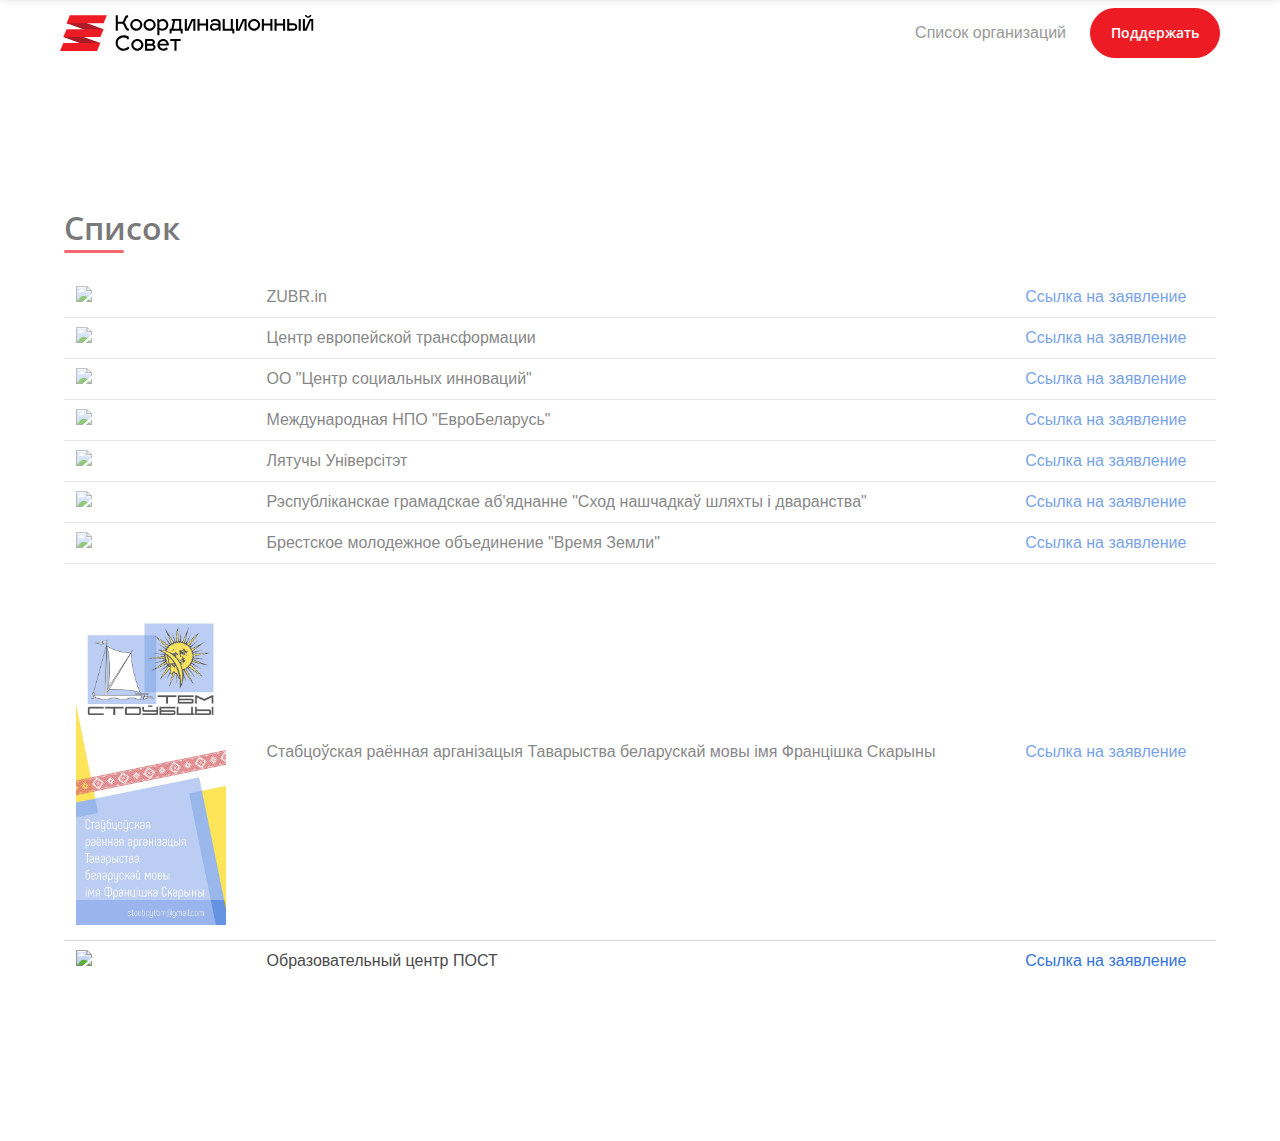
==== commit 037c69fe: "deploy: 7675e33ae56d9d91f0bd826dd2cfed5088dfa9d1" ====
--- a/orgs/index.html
+++ b/orgs/index.html
@@ -2,4 +2,4 @@
 <a role=button class=navbar-burger aria-label=menu aria-expanded=false data-target=navbar-menu><span aria-hidden=true></span><span aria-hidden=true></span><span aria-hidden=true></span></a></div><div id=navbar-menu class="navbar-menu is-static"><div class=navbar-end><a href=/orgs class="navbar-item is-secondary">Список организаций</a>
 <a href=https://docs.google.com/forms/d/e/1FAIpQLSfe9z4v9FhrHCqQUOTgL6RpG6leAzuj0zL_-EmdcZTPzJpUQA/viewform class=navbar-item><span class="button signup-button rounded secondary-btn raised">Поддержать</span></a></div></div></div></nav><nav id=navbar-clone class="navbar is-fresh is-transparent" role=navigation aria-label="main navigation"><div class=container><div class=navbar-brand><a class=navbar-item href=/><img src=/images/logos/rada.svg alt></a>
 <a role=button class=navbar-burger aria-label=menu aria-expanded=false data-target=cloned-navbar-menu><span aria-hidden=true></span><span aria-hidden=true></span><span aria-hidden=true></span></a></div><div id=cloned-navbar-menu class="navbar-menu is-fixed"><div class=navbar-end><a href=/orgs class="navbar-item is-secondary">Список организаций</a>
-<a href=https://docs.google.com/forms/d/e/1FAIpQLSfe9z4v9FhrHCqQUOTgL6RpG6leAzuj0zL_-EmdcZTPzJpUQA/viewform class=navbar-item><span class="button signup-button rounded secondary-btn raised">Поддержать</span></a></div></div></div></nav><section class="section is-medium"><div class=container><div class=columns><div class="column is-centered-tablet-portrait"><h1 class="title section-title">Список</h1><h5 class="subtitle is-5 is-muted"></h5><div class=divider></div></div></div><div class=content><table><tr><td style=max-height:100px><img src="https://zubr.in/assets/images/logo.svg?v=1" width=150></td><td style=vertical-align:middle>ZUBR.in</td><td style=vertical-align:middle><a href=https://telegra.ph/Zayavlenie-grazhdanskoj-platformy-ZUBR-otnositelno-uregulirovaniya-politicheskogo-krizisa-v-Respublike-Belarus-09-13 target=_blank>Ссылка на заявление</a></td></tr><tr><td style=max-height:100px><img src=https://telegra.ph/file/9355cae5da3a296c08b4d.jpg width=150></td><td style=vertical-align:middle>Центр европейской трансформации</td><td style=vertical-align:middle><a href=https://telegra.ph/Zayavlenie-Centra-evropejskoj-transformacii-otnositelno-uregulirovaniya-politicheskogo-krizisa-v-Respublike-Belarus-09-11 target=_blank>Ссылка на заявление</a></td></tr><tr><td style=max-height:100px><img src=https://telegra.ph/file/1c52e5c744dfb6c2eae8a.jpg width=150></td><td style=vertical-align:middle>ОО "Центр социальных инноваций"</td><td style=vertical-align:middle><a href=https://telegra.ph/Zayavlenie-Obshchestvennogo-obedineniya-Centr-socialnyh-innovacij-o-neobhodimosti-razresheniya-politicheskogo-krizisa-v-Belarusi-09-11 target=_blank>Ссылка на заявление</a></td></tr><tr><td style=max-height:100px><img src=https://telegra.ph/file/d8feb2fd2c17318c94570.jpg width=150></td><td style=vertical-align:middle>Международная НПО "ЕвроБеларусь"</td><td style=vertical-align:middle><a href=https://telegra.ph/Zayava-M%D1%96zhnarodnaj-NDA-E%D1%9EraBelarus-shto-da-vyrashehnnya-pal%D1%96tychnaga-kryz%D1%96su-%D1%9E-Belarus%D1%96-09-09 target=_blank>Ссылка на заявление</a></td></tr><tr><td style=max-height:100px><img src=http://fly-uni.org/wp-content/themes/letuchii/img/logo.png width=150></td><td style=vertical-align:middle>Лятучы Універсітэт</td><td style=vertical-align:middle><a href=http://fly-uni.org/novosti/zajava-supolnasci-vykladchykau-i-sluhachou-ljatuchaga-universiteta/ target=_blank>Ссылка на заявление</a></td></tr><tr><td style=max-height:100px><img src=http://who-is-who.by/wp-content/themes/Enco/images/logo_1.png width=150></td><td style=vertical-align:middle>Рэспубліканскае грамадскае аб'яднанне "Сход нашчадкаў шляхты і дваранства"</td><td style=vertical-align:middle><a href="https://www.facebook.com/100001510178736/posts/3516437381749900/?extid=w2dyfAYVaYJDcoJL&d=n" target=_blank>Ссылка на заявление</a></td></tr><tr><td style=max-height:100px><img src=https://thumb.tildacdn.com/tild3631-6131-4362-b934-633638613461/-/resize/798x/-/format/webp/__22.png width=150></td><td style=vertical-align:middle>Брестское молодежное объединение "Время Земли"</td><td style=vertical-align:middle><a href=https://www.facebook.com/ryhor.terentev/posts/1237022419966571 target=_blank>Ссылка на заявление</a></td></tr><tr><td style=max-height:100px><img src=/images/tbm.jpg width=150></td><td style=vertical-align:middle>Стабцоўская раённая арганізацыя Таварыства беларускай мовы імя Францішка Скарыны</td><td style=vertical-align:middle><a href="https://vk.com/club143213856?z=photo-143213856_457239741%2Falbum-143213856_00%2Frev" target=_blank>Ссылка на заявление</a></td></tr></table><p></p></div></div></section><div id=backtotop><a href=#></a></div><script src=https://cdnjs.cloudflare.com/ajax/libs/jquery/2.2.4/jquery.min.js></script><script src=https://unpkg.com/feather-icons></script><script src=/js/fresh.js></script><script src=/js/jquery.panelslider.min.js></script><script src=https://cdnjs.cloudflare.com/ajax/libs/modernizr/2.8.3/modernizr.min.js></script></body></html>+<a href=https://docs.google.com/forms/d/e/1FAIpQLSfe9z4v9FhrHCqQUOTgL6RpG6leAzuj0zL_-EmdcZTPzJpUQA/viewform class=navbar-item><span class="button signup-button rounded secondary-btn raised">Поддержать</span></a></div></div></div></nav><section class="section is-medium"><div class=container><div class=columns><div class="column is-centered-tablet-portrait"><h1 class="title section-title">Список</h1><h5 class="subtitle is-5 is-muted"></h5><div class=divider></div></div></div><div class=content><table><tr><td style=max-height:100px><img src="https://zubr.in/assets/images/logo.svg?v=1" width=150></td><td style=vertical-align:middle>ZUBR.in</td><td style=vertical-align:middle><a href=https://telegra.ph/Zayavlenie-grazhdanskoj-platformy-ZUBR-otnositelno-uregulirovaniya-politicheskogo-krizisa-v-Respublike-Belarus-09-13 target=_blank>Ссылка на заявление</a></td></tr><tr><td style=max-height:100px><img src=https://telegra.ph/file/9355cae5da3a296c08b4d.jpg width=150></td><td style=vertical-align:middle>Центр европейской трансформации</td><td style=vertical-align:middle><a href=https://telegra.ph/Zayavlenie-Centra-evropejskoj-transformacii-otnositelno-uregulirovaniya-politicheskogo-krizisa-v-Respublike-Belarus-09-11 target=_blank>Ссылка на заявление</a></td></tr><tr><td style=max-height:100px><img src=https://telegra.ph/file/1c52e5c744dfb6c2eae8a.jpg width=150></td><td style=vertical-align:middle>ОО "Центр социальных инноваций"</td><td style=vertical-align:middle><a href=https://telegra.ph/Zayavlenie-Obshchestvennogo-obedineniya-Centr-socialnyh-innovacij-o-neobhodimosti-razresheniya-politicheskogo-krizisa-v-Belarusi-09-11 target=_blank>Ссылка на заявление</a></td></tr><tr><td style=max-height:100px><img src=https://telegra.ph/file/d8feb2fd2c17318c94570.jpg width=150></td><td style=vertical-align:middle>Международная НПО "ЕвроБеларусь"</td><td style=vertical-align:middle><a href=https://telegra.ph/Zayava-M%D1%96zhnarodnaj-NDA-E%D1%9EraBelarus-shto-da-vyrashehnnya-pal%D1%96tychnaga-kryz%D1%96su-%D1%9E-Belarus%D1%96-09-09 target=_blank>Ссылка на заявление</a></td></tr><tr><td style=max-height:100px><img src=http://fly-uni.org/wp-content/themes/letuchii/img/logo.png width=150></td><td style=vertical-align:middle>Лятучы Універсітэт</td><td style=vertical-align:middle><a href=http://fly-uni.org/novosti/zajava-supolnasci-vykladchykau-i-sluhachou-ljatuchaga-universiteta/ target=_blank>Ссылка на заявление</a></td></tr><tr><td style=max-height:100px><img src=http://who-is-who.by/wp-content/themes/Enco/images/logo_1.png width=150></td><td style=vertical-align:middle>Рэспубліканскае грамадскае аб'яднанне "Сход нашчадкаў шляхты і дваранства"</td><td style=vertical-align:middle><a href="https://www.facebook.com/100001510178736/posts/3516437381749900/?extid=w2dyfAYVaYJDcoJL&d=n" target=_blank>Ссылка на заявление</a></td></tr><tr><td style=max-height:100px><img src=https://thumb.tildacdn.com/tild3631-6131-4362-b934-633638613461/-/resize/798x/-/format/webp/__22.png width=150></td><td style=vertical-align:middle>Брестское молодежное объединение "Время Земли"</td><td style=vertical-align:middle><a href=https://www.facebook.com/ryhor.terentev/posts/1237022419966571 target=_blank>Ссылка на заявление</a></td></tr><tr><td style=max-height:100px><img src=/images/tbm.jpg width=150></td><td style=vertical-align:middle>Стабцоўская раённая арганізацыя Таварыства беларускай мовы імя Францішка Скарыны</td><td style=vertical-align:middle><a href="https://vk.com/club143213856?z=photo-143213856_457239741%2Falbum-143213856_00%2Frev" target=_blank>Ссылка на заявление</a></td></tr><tr><td style=max-height:100px><img src="https://scontent.fvno2-1.fna.fbcdn.net/v/t1.0-9/21728553_1834392413257519_1756521917318913926_n.jpg?_nc_cat=105&_nc_sid=85a577&_nc_ohc=o4iYqN_iuKMAX_hEa8a&_nc_ht=scontent.fvno2-1.fna&oh=9b774dcde92cf08f3ace571eadcacf6a&oe=5F896A68" width=150></td><td style=vertical-align:middle>Образовательный центр ПОСТ</td><td style=vertical-align:middle><a href=https://www.facebook.com/educationcentrepost/posts/3831194870243920 target=_blank>Ссылка на заявление</a></td></tr></table><p></p></div></div></section><div id=backtotop><a href=#></a></div><script src=https://cdnjs.cloudflare.com/ajax/libs/jquery/2.2.4/jquery.min.js></script><script src=https://unpkg.com/feather-icons></script><script src=/js/fresh.js></script><script src=/js/jquery.panelslider.min.js></script><script src=https://cdnjs.cloudflare.com/ajax/libs/modernizr/2.8.3/modernizr.min.js></script></body></html>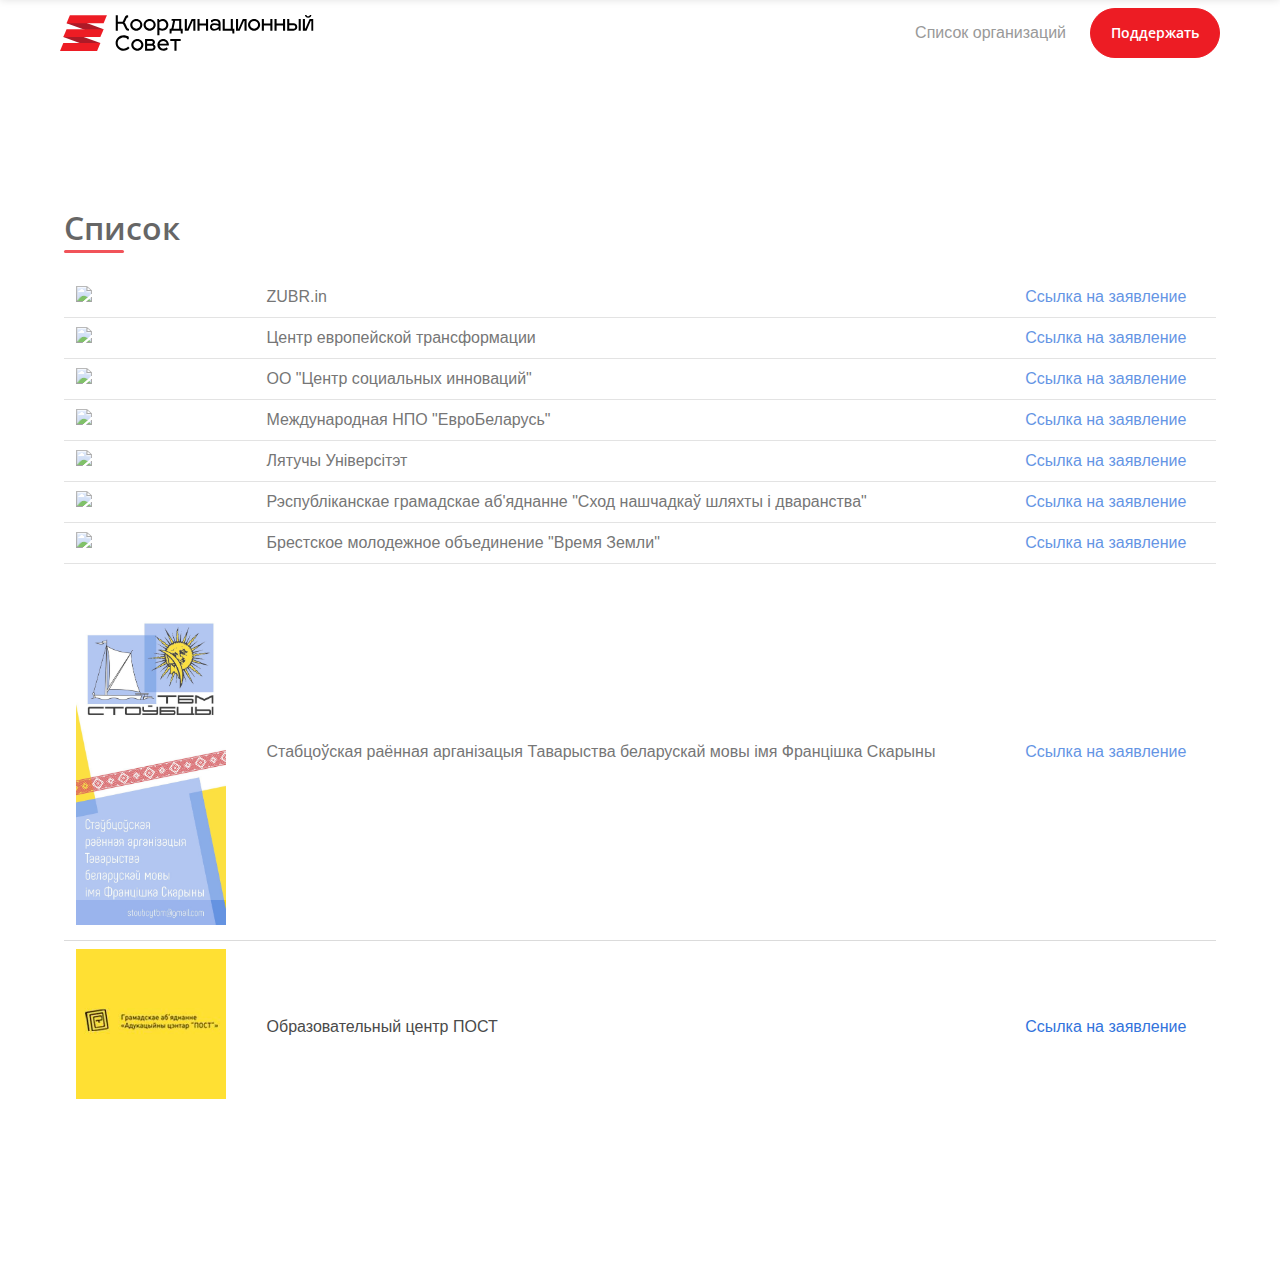
==== commit 3ea5573a: "deploy: 98247b8a7b27efcbf94255fdc3144a07d043d8d9" ====
--- a/orgs/index.html
+++ b/orgs/index.html
@@ -2,4 +2,4 @@
 <a role=button class=navbar-burger aria-label=menu aria-expanded=false data-target=navbar-menu><span aria-hidden=true></span><span aria-hidden=true></span><span aria-hidden=true></span></a></div><div id=navbar-menu class="navbar-menu is-static"><div class=navbar-end><a href=/orgs class="navbar-item is-secondary">Список организаций</a>
 <a href=https://docs.google.com/forms/d/e/1FAIpQLSfe9z4v9FhrHCqQUOTgL6RpG6leAzuj0zL_-EmdcZTPzJpUQA/viewform class=navbar-item><span class="button signup-button rounded secondary-btn raised">Поддержать</span></a></div></div></div></nav><nav id=navbar-clone class="navbar is-fresh is-transparent" role=navigation aria-label="main navigation"><div class=container><div class=navbar-brand><a class=navbar-item href=/><img src=/images/logos/rada.svg alt></a>
 <a role=button class=navbar-burger aria-label=menu aria-expanded=false data-target=cloned-navbar-menu><span aria-hidden=true></span><span aria-hidden=true></span><span aria-hidden=true></span></a></div><div id=cloned-navbar-menu class="navbar-menu is-fixed"><div class=navbar-end><a href=/orgs class="navbar-item is-secondary">Список организаций</a>
-<a href=https://docs.google.com/forms/d/e/1FAIpQLSfe9z4v9FhrHCqQUOTgL6RpG6leAzuj0zL_-EmdcZTPzJpUQA/viewform class=navbar-item><span class="button signup-button rounded secondary-btn raised">Поддержать</span></a></div></div></div></nav><section class="section is-medium"><div class=container><div class=columns><div class="column is-centered-tablet-portrait"><h1 class="title section-title">Список</h1><h5 class="subtitle is-5 is-muted"></h5><div class=divider></div></div></div><div class=content><table><tr><td style=max-height:100px><img src="https://zubr.in/assets/images/logo.svg?v=1" width=150></td><td style=vertical-align:middle>ZUBR.in</td><td style=vertical-align:middle><a href=https://telegra.ph/Zayavlenie-grazhdanskoj-platformy-ZUBR-otnositelno-uregulirovaniya-politicheskogo-krizisa-v-Respublike-Belarus-09-13 target=_blank>Ссылка на заявление</a></td></tr><tr><td style=max-height:100px><img src=https://telegra.ph/file/9355cae5da3a296c08b4d.jpg width=150></td><td style=vertical-align:middle>Центр европейской трансформации</td><td style=vertical-align:middle><a href=https://telegra.ph/Zayavlenie-Centra-evropejskoj-transformacii-otnositelno-uregulirovaniya-politicheskogo-krizisa-v-Respublike-Belarus-09-11 target=_blank>Ссылка на заявление</a></td></tr><tr><td style=max-height:100px><img src=https://telegra.ph/file/1c52e5c744dfb6c2eae8a.jpg width=150></td><td style=vertical-align:middle>ОО "Центр социальных инноваций"</td><td style=vertical-align:middle><a href=https://telegra.ph/Zayavlenie-Obshchestvennogo-obedineniya-Centr-socialnyh-innovacij-o-neobhodimosti-razresheniya-politicheskogo-krizisa-v-Belarusi-09-11 target=_blank>Ссылка на заявление</a></td></tr><tr><td style=max-height:100px><img src=https://telegra.ph/file/d8feb2fd2c17318c94570.jpg width=150></td><td style=vertical-align:middle>Международная НПО "ЕвроБеларусь"</td><td style=vertical-align:middle><a href=https://telegra.ph/Zayava-M%D1%96zhnarodnaj-NDA-E%D1%9EraBelarus-shto-da-vyrashehnnya-pal%D1%96tychnaga-kryz%D1%96su-%D1%9E-Belarus%D1%96-09-09 target=_blank>Ссылка на заявление</a></td></tr><tr><td style=max-height:100px><img src=http://fly-uni.org/wp-content/themes/letuchii/img/logo.png width=150></td><td style=vertical-align:middle>Лятучы Універсітэт</td><td style=vertical-align:middle><a href=http://fly-uni.org/novosti/zajava-supolnasci-vykladchykau-i-sluhachou-ljatuchaga-universiteta/ target=_blank>Ссылка на заявление</a></td></tr><tr><td style=max-height:100px><img src=http://who-is-who.by/wp-content/themes/Enco/images/logo_1.png width=150></td><td style=vertical-align:middle>Рэспубліканскае грамадскае аб'яднанне "Сход нашчадкаў шляхты і дваранства"</td><td style=vertical-align:middle><a href="https://www.facebook.com/100001510178736/posts/3516437381749900/?extid=w2dyfAYVaYJDcoJL&d=n" target=_blank>Ссылка на заявление</a></td></tr><tr><td style=max-height:100px><img src=https://thumb.tildacdn.com/tild3631-6131-4362-b934-633638613461/-/resize/798x/-/format/webp/__22.png width=150></td><td style=vertical-align:middle>Брестское молодежное объединение "Время Земли"</td><td style=vertical-align:middle><a href=https://www.facebook.com/ryhor.terentev/posts/1237022419966571 target=_blank>Ссылка на заявление</a></td></tr><tr><td style=max-height:100px><img src=/images/tbm.jpg width=150></td><td style=vertical-align:middle>Стабцоўская раённая арганізацыя Таварыства беларускай мовы імя Францішка Скарыны</td><td style=vertical-align:middle><a href="https://vk.com/club143213856?z=photo-143213856_457239741%2Falbum-143213856_00%2Frev" target=_blank>Ссылка на заявление</a></td></tr><tr><td style=max-height:100px><img src="https://scontent.fvno2-1.fna.fbcdn.net/v/t1.0-9/21728553_1834392413257519_1756521917318913926_n.jpg?_nc_cat=105&_nc_sid=85a577&_nc_ohc=o4iYqN_iuKMAX_hEa8a&_nc_ht=scontent.fvno2-1.fna&oh=9b774dcde92cf08f3ace571eadcacf6a&oe=5F896A68" width=150></td><td style=vertical-align:middle>Образовательный центр ПОСТ</td><td style=vertical-align:middle><a href=https://www.facebook.com/educationcentrepost/posts/3831194870243920 target=_blank>Ссылка на заявление</a></td></tr></table><p></p></div></div></section><div id=backtotop><a href=#></a></div><script src=https://cdnjs.cloudflare.com/ajax/libs/jquery/2.2.4/jquery.min.js></script><script src=https://unpkg.com/feather-icons></script><script src=/js/fresh.js></script><script src=/js/jquery.panelslider.min.js></script><script src=https://cdnjs.cloudflare.com/ajax/libs/modernizr/2.8.3/modernizr.min.js></script></body></html>+<a href=https://docs.google.com/forms/d/e/1FAIpQLSfe9z4v9FhrHCqQUOTgL6RpG6leAzuj0zL_-EmdcZTPzJpUQA/viewform class=navbar-item><span class="button signup-button rounded secondary-btn raised">Поддержать</span></a></div></div></div></nav><section class="section is-medium"><div class=container><div class=columns><div class="column is-centered-tablet-portrait"><h1 class="title section-title">Список</h1><h5 class="subtitle is-5 is-muted"></h5><div class=divider></div></div></div><div class=content><table><tr><td style=max-height:100px><img src="https://zubr.in/assets/images/logo.svg?v=1" width=150></td><td style=vertical-align:middle>ZUBR.in</td><td style=vertical-align:middle><a href=https://telegra.ph/Zayavlenie-grazhdanskoj-platformy-ZUBR-otnositelno-uregulirovaniya-politicheskogo-krizisa-v-Respublike-Belarus-09-13 target=_blank>Ссылка на заявление</a></td></tr><tr><td style=max-height:100px><img src=https://telegra.ph/file/9355cae5da3a296c08b4d.jpg width=150></td><td style=vertical-align:middle>Центр европейской трансформации</td><td style=vertical-align:middle><a href=https://telegra.ph/Zayavlenie-Centra-evropejskoj-transformacii-otnositelno-uregulirovaniya-politicheskogo-krizisa-v-Respublike-Belarus-09-11 target=_blank>Ссылка на заявление</a></td></tr><tr><td style=max-height:100px><img src=https://telegra.ph/file/1c52e5c744dfb6c2eae8a.jpg width=150></td><td style=vertical-align:middle>ОО "Центр социальных инноваций"</td><td style=vertical-align:middle><a href=https://telegra.ph/Zayavlenie-Obshchestvennogo-obedineniya-Centr-socialnyh-innovacij-o-neobhodimosti-razresheniya-politicheskogo-krizisa-v-Belarusi-09-11 target=_blank>Ссылка на заявление</a></td></tr><tr><td style=max-height:100px><img src=https://telegra.ph/file/d8feb2fd2c17318c94570.jpg width=150></td><td style=vertical-align:middle>Международная НПО "ЕвроБеларусь"</td><td style=vertical-align:middle><a href=https://telegra.ph/Zayava-M%D1%96zhnarodnaj-NDA-E%D1%9EraBelarus-shto-da-vyrashehnnya-pal%D1%96tychnaga-kryz%D1%96su-%D1%9E-Belarus%D1%96-09-09 target=_blank>Ссылка на заявление</a></td></tr><tr><td style=max-height:100px><img src=http://fly-uni.org/wp-content/themes/letuchii/img/logo.png width=150></td><td style=vertical-align:middle>Лятучы Універсітэт</td><td style=vertical-align:middle><a href=http://fly-uni.org/novosti/zajava-supolnasci-vykladchykau-i-sluhachou-ljatuchaga-universiteta/ target=_blank>Ссылка на заявление</a></td></tr><tr><td style=max-height:100px><img src=http://who-is-who.by/wp-content/themes/Enco/images/logo_1.png width=150></td><td style=vertical-align:middle>Рэспубліканскае грамадскае аб'яднанне "Сход нашчадкаў шляхты і дваранства"</td><td style=vertical-align:middle><a href="https://www.facebook.com/100001510178736/posts/3516437381749900/?extid=w2dyfAYVaYJDcoJL&d=n" target=_blank>Ссылка на заявление</a></td></tr><tr><td style=max-height:100px><img src=https://thumb.tildacdn.com/tild3631-6131-4362-b934-633638613461/-/resize/798x/-/format/webp/__22.png width=150></td><td style=vertical-align:middle>Брестское молодежное объединение "Время Земли"</td><td style=vertical-align:middle><a href=https://www.facebook.com/ryhor.terentev/posts/1237022419966571 target=_blank>Ссылка на заявление</a></td></tr><tr><td style=max-height:100px><img src=/images/tbm.jpg width=150></td><td style=vertical-align:middle>Стабцоўская раённая арганізацыя Таварыства беларускай мовы імя Францішка Скарыны</td><td style=vertical-align:middle><a href="https://vk.com/club143213856?z=photo-143213856_457239741%2Falbum-143213856_00%2Frev" target=_blank>Ссылка на заявление</a></td></tr><tr><td style=max-height:100px><img src=/images/edu_post.jpg width=150></td><td style=vertical-align:middle>Образовательный центр ПОСТ</td><td style=vertical-align:middle><a href=https://www.facebook.com/educationcentrepost/posts/3831194870243920 target=_blank>Ссылка на заявление</a></td></tr></table><p></p></div></div></section><div id=backtotop><a href=#></a></div><script src=https://cdnjs.cloudflare.com/ajax/libs/jquery/2.2.4/jquery.min.js></script><script src=https://unpkg.com/feather-icons></script><script src=/js/fresh.js></script><script src=/js/jquery.panelslider.min.js></script><script src=https://cdnjs.cloudflare.com/ajax/libs/modernizr/2.8.3/modernizr.min.js></script></body></html>